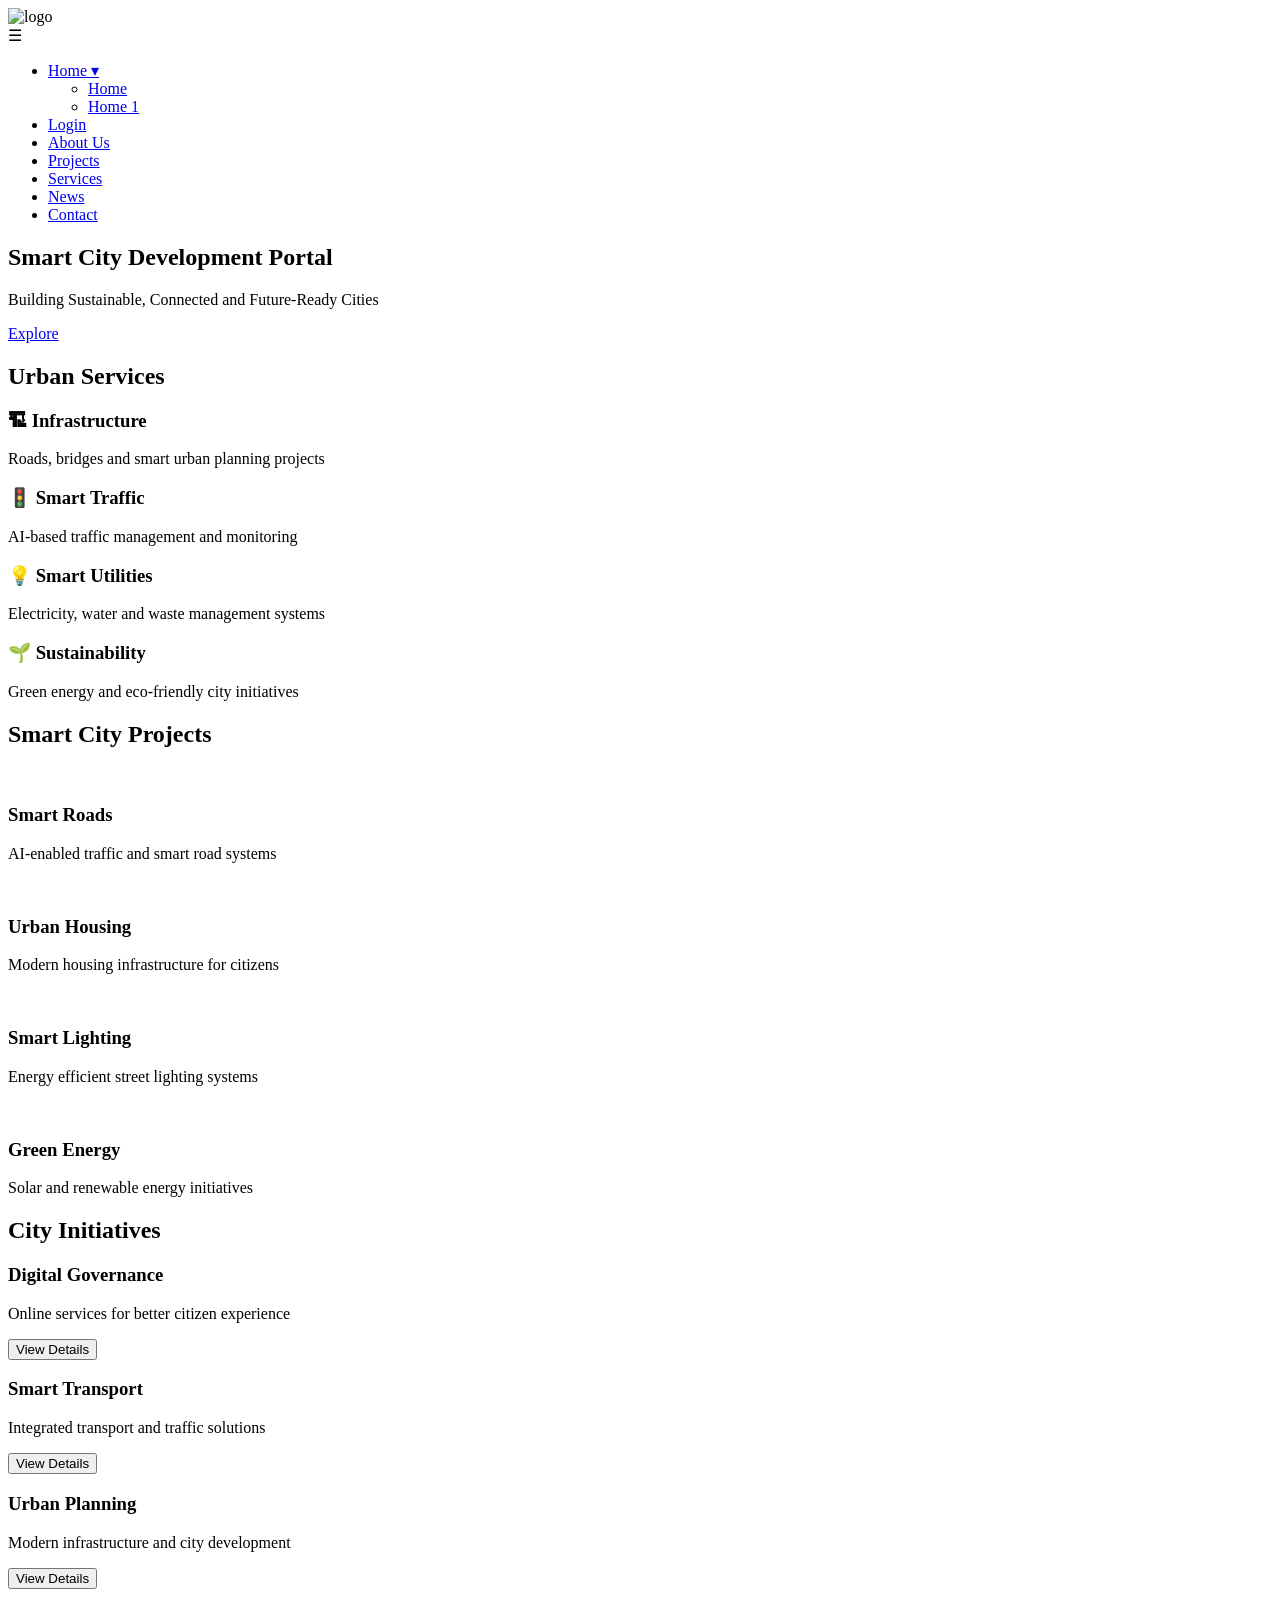
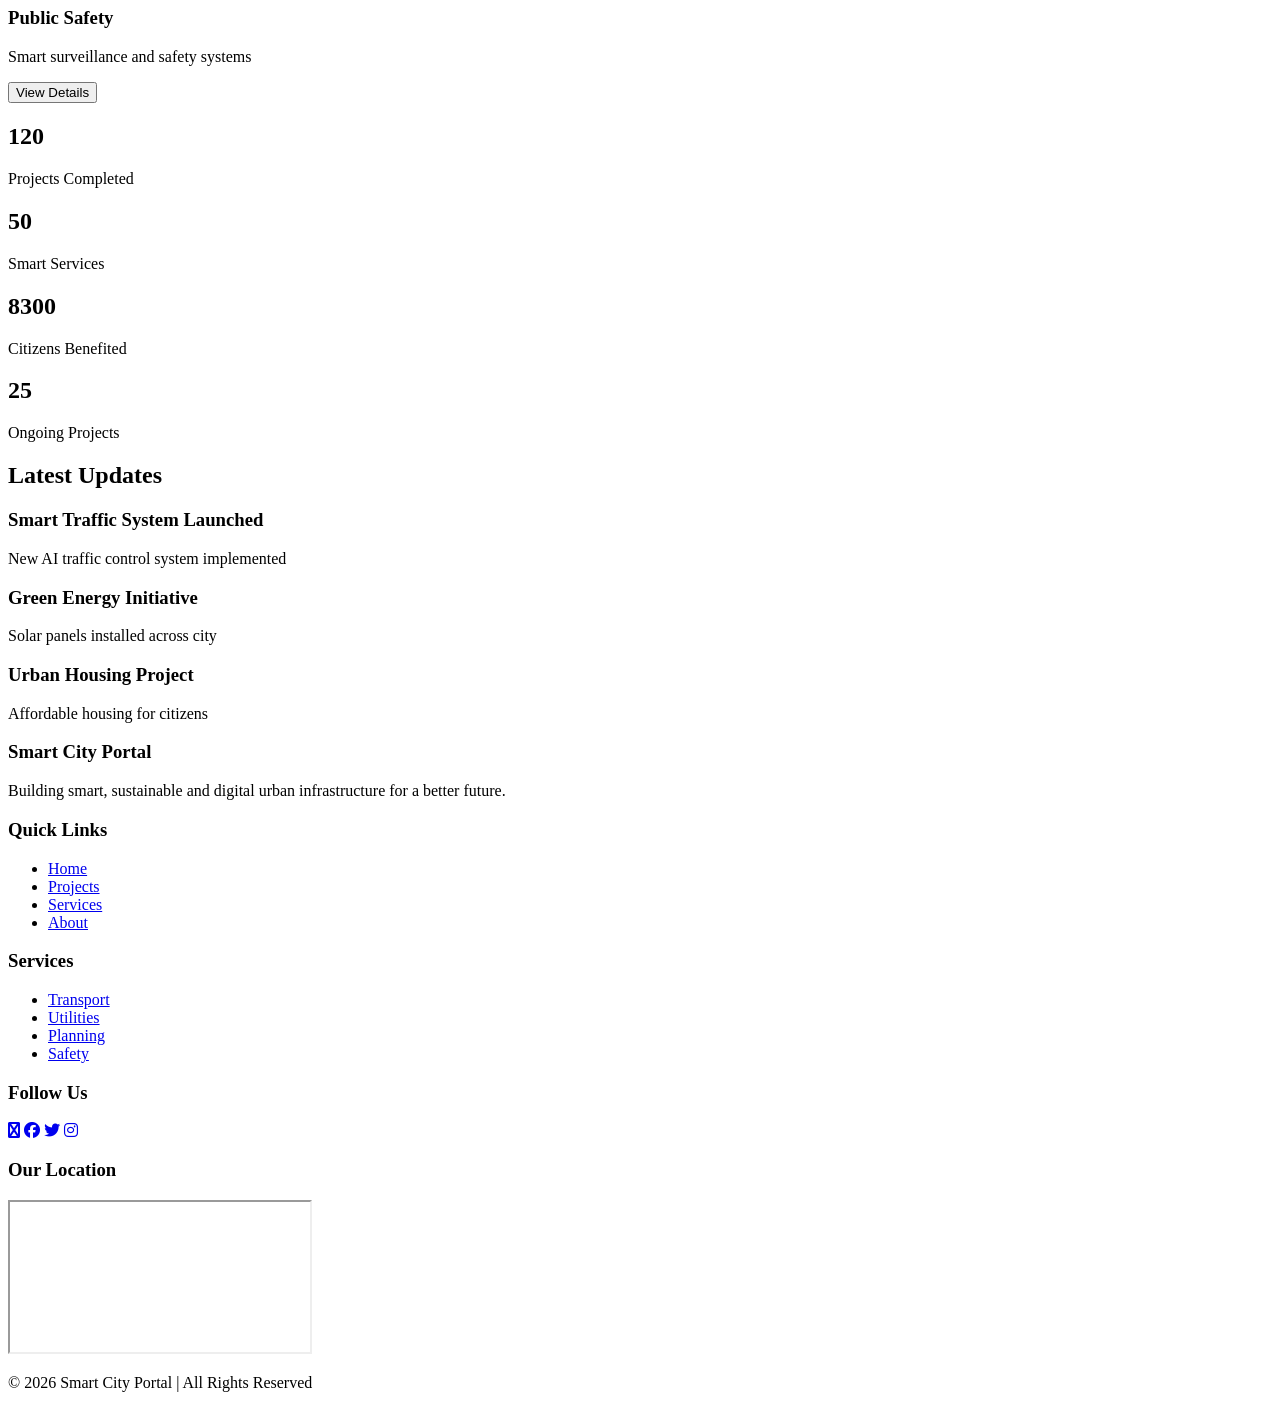
==== index.html @ 6fba2c94 "Add files via upload" ====
<!DOCTYPE html>
<html lang="en">
<head>
<meta charset="UTF-8">
<meta name="viewport" content="width=device-width, initial-scale=1.0">
<title>Gov Portal</title>
<link rel="stylesheet" href="https://cdnjs.cloudflare.com/ajax/libs/font-awesome/6.5.0/css/all.min.css">
<link rel="stylesheet" href="style.css">
</head>
<body>
<div id="loader">
    <div class="spinner"></div>
</div>
<div class="navbar">

    <!-- LOGO -->
    <div class="logo">
        <img src="./images/white-logo.webp" alt="logo">
    </div>

    <!-- HAMBURGER -->
    <div class="menu-toggle" onclick="toggleMenu()">☰</div>

    <!-- MENU -->
 <ul class="nav-links" id="navLinks">
<li class="dropdown">
    <a href="#" onclick="toggleDropdown(event)">Home ▾</a>
    
    <ul class="dropdown-content" id="dropdown">
        <li><a href="index.html">Home</a></li>
        <li><a href="home1.html">Home 1</a></li>
    </ul>
</li>

        <li><a href="login.html">Login</a></li>
        <li><a href="about.html">About Us</a></li>
        <li><a href="project.html">Projects</a></li>
        <li><a href="services.html">Services</a></li>
        <li><a href="news.html">News</a></li>
        <li><a href="contact.html">Contact</a></li>

    </ul>
</div>
<!-- HERO -->
<section class="hero">
    <div class="hero-content">
        <h1>Smart City Development Portal</h1>
        <p>Building Sustainable, Connected and Future-Ready Cities</p>
<a href="project.html" class="btn">Explore</a>    </div>
</section>

<!-- SMART SERVICES -->
<section class="services reveal">
    <h2>Urban Services</h2>

    <div class="service-cards">

        <div class="card">
            <h3>🏗 Infrastructure</h3>
            <p>Roads, bridges and smart urban planning projects</p>
        </div>

        <div class="card">
            <h3>🚦 Smart Traffic</h3>
            <p>AI-based traffic management and monitoring</p>
        </div>

        <div class="card">
            <h3>💡 Smart Utilities</h3>
            <p>Electricity, water and waste management systems</p>
        </div>

        <div class="card">
            <h3>🌱 Sustainability</h3>
            <p>Green energy and eco-friendly city initiatives</p>
        </div>

    </div>
</section>



<!-- PROJECTS SECTION -->
<section class="projects reveal">
    <h2>Smart City Projects</h2>

    <div class="project-cards">

        <div class="project-card">
            <img src="./images/project card1.webp" alt="">
            <div class="project-info">
                <h3>Smart Roads</h3>
                <p>AI-enabled traffic and smart road systems</p>
            </div>
        </div>

        <div class="project-card">
            <img src="./images/project card2.webp" alt="">
            <div class="project-info">
                <h3>Urban Housing</h3>
                <p>Modern housing infrastructure for citizens</p>
            </div>
        </div>

        <div class="project-card">
            <img src="./images/project card3.webp" alt="">
            <div class="project-info">
                <h3>Smart Lighting</h3>
                <p>Energy efficient street lighting systems</p>
            </div>
        </div>

        <div class="project-card">
            <img src="./images/project card4.webp" alt="">
            <div class="project-info">
                <h3>Green Energy</h3>
                <p>Solar and renewable energy initiatives</p>
            </div>
        </div>

    </div>
</section>


<!-- INITIATIVES SECTION -->
<section class="initiatives reveal">
    <h2>City Initiatives</h2>

    <div class="initiative-cards">

        <div class="initiative-card">
            <h3>Digital Governance</h3>
            <p>Online services for better citizen experience</p>
            <button onclick="open404()">View Details</button>
        </div>

        <div class="initiative-card">
            <h3>Smart Transport</h3>
            <p>Integrated transport and traffic solutions</p>
            <button onclick="open404()">View Details</button>
        </div>

        <div class="initiative-card">
            <h3>Urban Planning</h3>
            <p>Modern infrastructure and city development</p>
            <button onclick="open404()">View Details</button>
        </div>

        <div class="initiative-card">
            <h3>Public Safety</h3>
            <p>Smart surveillance and safety systems</p>
            <button onclick="open404()">View Details</button>
        </div>

    </div>
</section>




<section class="stats reveal">
    <div class="stat-box">
        <h2 class="counter" data-target="120">0</h2>
        <p>Projects Completed</p>
    </div>

    <div class="stat-box">
        <h2 class="counter" data-target="50">0</h2>
        <p>Smart Services</p>
    </div>

    <div class="stat-box">
        <h2 class="counter" data-target="10000">0</h2>
        <p>Citizens Benefited</p>
    </div>

    <div class="stat-box">
        <h2 class="counter" data-target="25">0</h2>
        <p>Ongoing Projects</p>
    </div>
</section>

<section class="news reveal">
    <h2>Latest Updates</h2>

    <div class="news-cards">

        <div class="news-card">
            <h3>Smart Traffic System Launched</h3>
            <p>New AI traffic control system implemented</p>
        </div>

        <div class="news-card">
            <h3>Green Energy Initiative</h3>
            <p>Solar panels installed across city</p>
        </div>

        <div class="news-card">
            <h3>Urban Housing Project</h3>
            <p>Affordable housing for citizens</p>
        </div>

    </div>
</section>
<footer class="footer">

    <div class="footer-container">

        <!-- ABOUT -->
        <div class="footer-box">
            <h3>Smart City Portal</h3>
            <p>Building smart, sustainable and digital urban infrastructure for a better future.</p>
        </div>

        <!-- LINKS -->
        <div class="footer-box">
            <h3>Quick Links</h3>
            <ul>
                <li><a href="index.html">Home</a></li>
                <li><a href="project.html">Projects</a></li>
                <li><a href="services.html">Services</a></li>
                <li><a href="about.html">About</a></li>
            </ul>
        </div>

        <!-- SERVICES -->
        <div class="footer-box">
            <h3>Services</h3>
            <ul>
                <li><a href="#">Transport</a></li>
                <li><a href="#">Utilities</a></li>
                <li><a href="#">Planning</a></li>
                <li><a href="#">Safety</a></li>
            </ul>
        </div>

        <!-- SOCIAL -->
        <div class="footer-box">
            <h3>Follow Us</h3>
            <div class="social-icons">
                <a href="404.html"><i class="fa-brands fa-globe"></i></a>
                <a href="404.html"><i class="fa-brands fa-facebook"></i></a>
                <a href="404.html"><i class="fa-brands fa-twitter"></i></a>
                <a href="404.html"><i class="fa-brands fa-instagram"></i></a>
            </div>
        </div>

    </div>
<div class="footer-box map-box">
    <h3>Our Location</h3>

    <div class="map-container">
        <iframe 
            src="https://www.google.com/maps?q=Hyderabad&output=embed"
            loading="lazy">
        </iframe>
    </div>
</div>
    <!-- BOTTOM -->
    <div class="footer-bottom">
        <p>© 2026 Smart City Portal | All Rights Reserved</p>
    </div>

</footer>


<script>
function toggleDropdown(e) {
    e.preventDefault(); // stop navigation
    document.getElementById("dropdown").classList.toggle("show");
}
</script>
<script>
const reveals = document.querySelectorAll(".reveal");

window.addEventListener("scroll", () => {
    let trigger = window.innerHeight * 0.85;

    reveals.forEach(el => {
        let top = el.getBoundingClientRect().top;

        if (top < trigger) {
            el.classList.add("active");
        }
    });
});
</script>

<script>
window.addEventListener("load", () => {
    document.getElementById("loader").style.display = "none";
});
</script>
<script>
const counters = document.querySelectorAll(".counter");

counters.forEach(counter => {
    counter.innerText = "0";

    const updateCounter = () => {
        const target = +counter.getAttribute("data-target");
        const c = +counter.innerText;

        const increment = target / 100;

        if (c < target) {
            counter.innerText = Math.ceil(c + increment);
            setTimeout(updateCounter, 20);
        } else {
            counter.innerText = target;
        }
    };

    updateCounter();
});
</script>
<script>
/* 404 redirect */
function open404() {
    window.location.href = "404.html";
}

/* SCROLL ANIMATION */
const cards2 = document.querySelectorAll(".initiative-card");

window.addEventListener("scroll", () => {
    let trigger = window.innerHeight * 0.85;

    cards2.forEach(card => {
        let top = card.getBoundingClientRect().top;

        if (top < trigger) {
            card.classList.add("show");
        }
    });
});
</script>
<script>
function toggleMenu() {
    document.getElementById("navLinks").classList.toggle("active");
}

function toggleDropdown(e) {
    e.preventDefault();
    document.getElementById("dropdown").classList.toggle("show");
}

/* close dropdown when clicking outside */
window.onclick = function(e) {
    if (!e.target.closest(".dropdown")) {
        document.getElementById("dropdown").classList.remove("show");
    }
}
</script>
<script>
const cards = document.querySelectorAll(".project-card");

window.addEventListener("scroll", () => {
    let triggerBottom = window.innerHeight * 0.85;

    cards.forEach(card => {
        let cardTop = card.getBoundingClientRect().top;

        if (cardTop < triggerBottom) {
            card.classList.add("show");
        }
    });
});
</script>
</body>
</html>
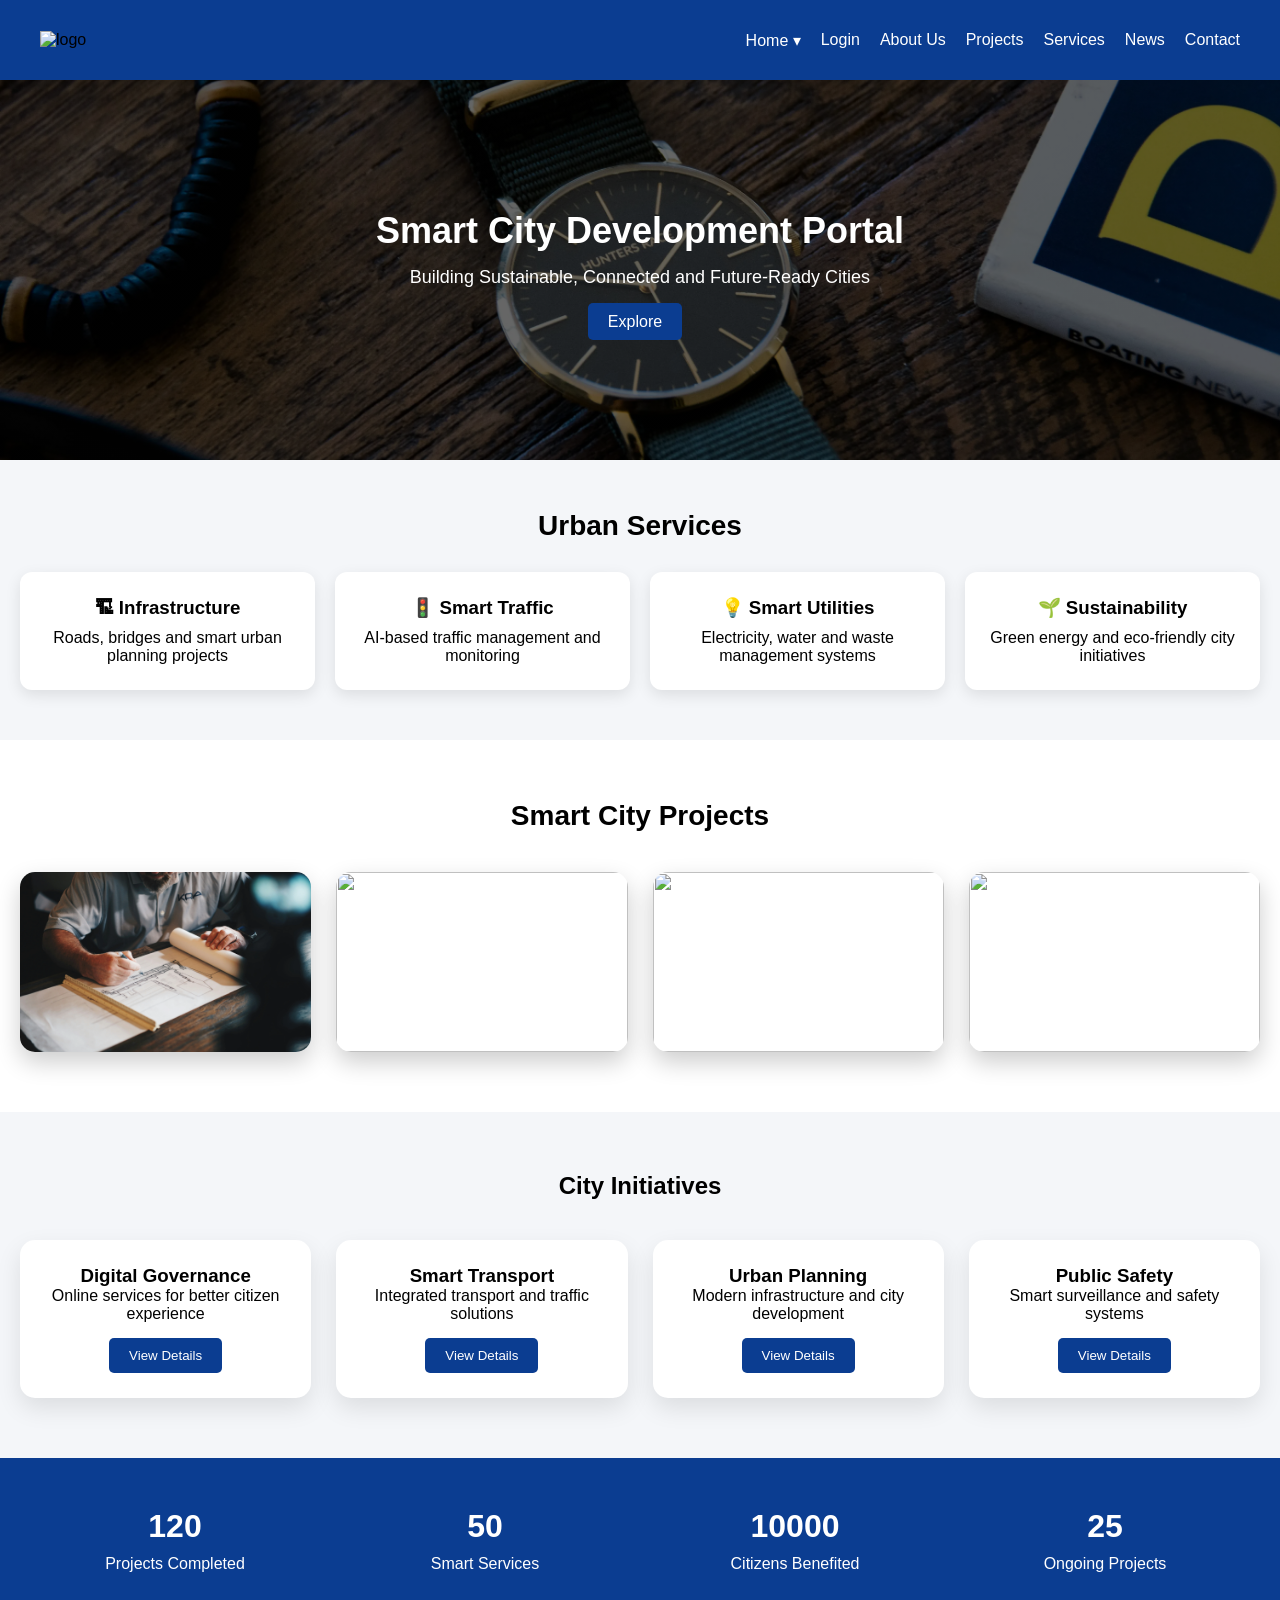
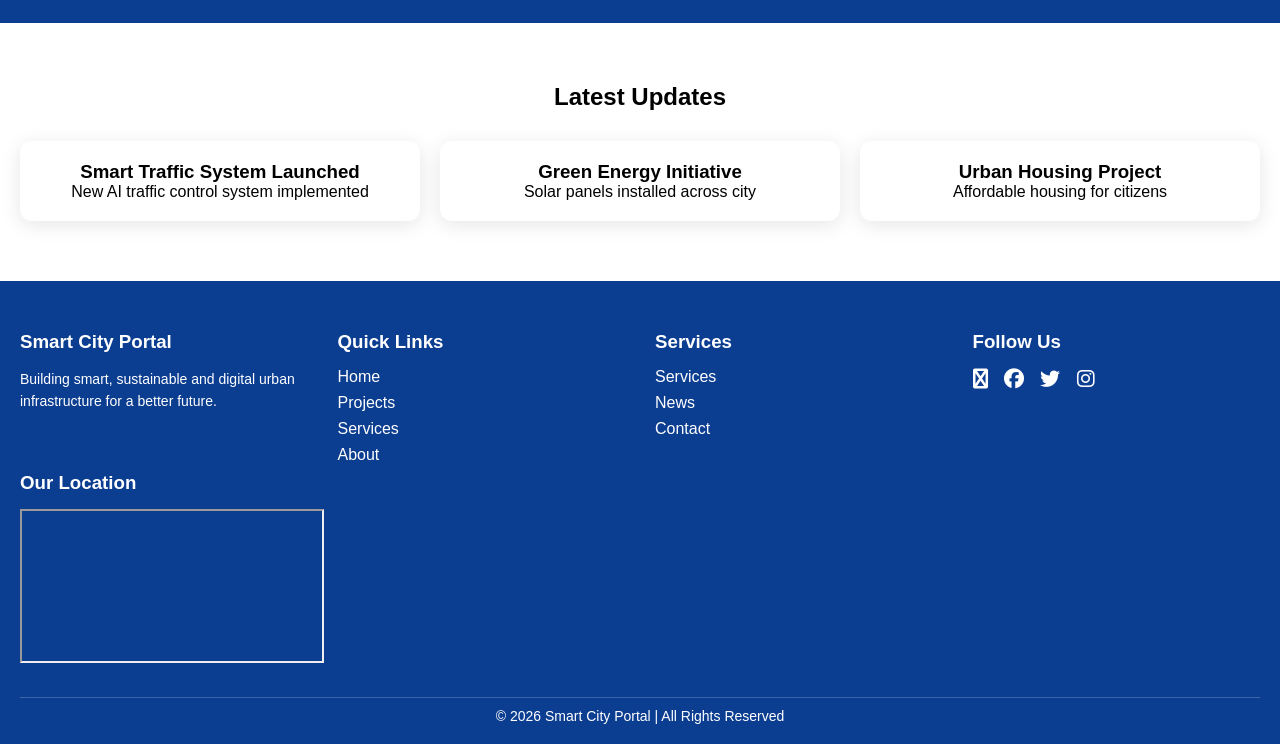
==== commit 08d2173a: "Add files via upload" ====
--- a/index.html
+++ b/index.html
@@ -227,10 +227,9 @@
         <div class="footer-box">
             <h3>Services</h3>
             <ul>
-                <li><a href="#">Transport</a></li>
-                <li><a href="#">Utilities</a></li>
-                <li><a href="#">Planning</a></li>
-                <li><a href="#">Safety</a></li>
+               <li><a href="404.html">Services</a></li>
+<li><a href="404.html">News</a></li>
+<li><a href="404.html">Contact</a></li>
             </ul>
         </div>
 
--- a/style.css
+++ b/style.css
@@ -0,0 +1,2573 @@
+* {
+    margin: 0;
+    padding: 0;
+    box-sizing: border-box;
+    font-family: Arial;
+}
+/* NAVBAR */
+/* NAVBAR */
+.navbar {
+    background: #0b3d91;
+    display: flex;
+    justify-content: space-between;
+    align-items: center;
+    padding: 20px 40px;   /* 🔥 increased */
+    min-height: 80px;     /* 🔥 added */
+}
+
+/* LOGO */
+.logo img {
+    width: 140px;   /* 🔥 increased */
+}
+
+/* MENU */
+.nav-links {
+    list-style: none;
+    display: flex;
+    gap: 20px;
+}
+
+.nav-links li {
+    position: relative;
+}
+
+.nav-links a {
+    color: white;
+    text-decoration: none;
+    font-size: 16px;   /* 🔥 increased */
+}
+
+/* DROPDOWN */
+.dropdown-content {
+    display: none;
+    position: absolute;
+    top: 35px;
+    left: 0;
+    background: white;
+    min-width: 150px;
+    list-style: none;
+}
+
+.dropdown-content li {
+    padding: 10px;
+}
+
+.dropdown-content li a {
+    color: black;
+}
+
+/* SHOW DROPDOWN */
+.dropdown-content.show {
+    display: block;
+}
+
+/* HAMBURGER */
+.menu-toggle {
+    display: none;
+    font-size: 24px;
+    color: white;
+    cursor: pointer;
+}
+
+/* MOBILE */
+@media(max-width: 900px) {
+
+    .menu-toggle {
+        display: block;
+    }
+
+    .nav-links {
+        position: absolute;
+        top: 60px;
+        left: 0;
+        width: 100%;
+        background: #0b3d91;
+        flex-direction: column;
+        display: none;
+    }
+
+    .nav-links.active {
+        display: flex;
+    }
+
+    .nav-links li {
+        text-align: center;
+        padding: 10px 0;
+    }
+
+    .dropdown-content {
+        position: static;
+        background: #123e9c;
+    }
+
+    .dropdown-content li a {
+        color: white;
+    }
+}
+
+/* HERO */
+.hero {
+    height: 380px;
+    background: linear-gradient(rgba(0,0,0,0.6), rgba(0,0,0,0.6)),
+    url('images/smart\ city.webp');
+    background-size: cover;
+    background-position: center;
+    display: flex;
+    justify-content: center;
+    align-items: center;
+    text-align: center;
+    color: white;
+}
+
+.hero-content h1 {
+    font-size: 36px;
+}
+
+.hero-content p {
+    margin: 15px 0;
+    font-size: 18px;
+}
+
+.hero-content button {
+    padding: 12px 25px;
+    background: #00c6ff;
+    border: none;
+    color: white;
+    cursor: pointer;
+    border-radius: 5px;
+}
+
+/* SERVICES */
+.services {
+    padding: 50px 20px;
+    text-align: center;
+    background: #f4f6f9;
+}
+
+.services h2 {
+    margin-bottom: 30px;
+    font-size: 28px;
+}
+
+.service-cards {
+    display: grid;
+    grid-template-columns: repeat(auto-fit, minmax(230px, 1fr));
+    gap: 20px;
+}
+
+/* CARD */
+.card {
+    background: white;
+    padding: 25px;
+    border-radius: 12px;
+    transition: 0.3s;
+    box-shadow: 0 5px 15px rgba(0,0,0,0.1);
+}
+
+.card:hover {
+    transform: translateY(-8px);
+}
+
+.card h3 {
+    margin-bottom: 10px;
+}
+
+/* MOBILE */
+@media(max-width:768px){
+    .hero-content h1 {
+        font-size: 24px;
+    }
+}
+
+/* PROJECT SECTION */
+.projects {
+    padding: 60px 20px;
+    text-align: center;
+}
+
+.projects h2 {
+    font-size: 28px;
+    margin-bottom: 40px;
+}
+
+/* GRID */
+.project-cards {
+    display: grid;
+    grid-template-columns: repeat(auto-fit, minmax(250px, 1fr));
+    gap: 25px;
+}
+
+/* CARD */
+.project-card {
+    position: relative;
+    overflow: hidden;
+    border-radius: 15px;
+    cursor: pointer;
+    box-shadow: 0 10px 25px rgba(0,0,0,0.2);
+    transform: translateY(30px);
+    opacity: 0;
+    transition: 0.6s ease;
+}
+
+/* IMAGE */
+.project-card img {
+    width: 100%;
+    height: 200px;
+    object-fit: cover;
+    transition: 0.5s;
+}
+
+/* HOVER ZOOM */
+.project-card:hover img {
+    transform: scale(1.1);
+}
+
+/* INFO OVERLAY */
+.project-info {
+    position: absolute;
+    bottom: 0;
+    width: 100%;
+    padding: 15px;
+    background: linear-gradient(transparent, rgba(0,0,0,0.8));
+    color: white;
+    transform: translateY(100%);
+    transition: 0.5s;
+}
+
+.project-card:hover .project-info {
+    transform: translateY(0);
+}
+
+/* SCROLL ANIMATION ACTIVE */
+.project-card.show {
+    transform: translateY(0);
+    opacity: 1;
+}
+
+.project-card img {
+    width: 100%;
+    height: 180px;        /* control height here */
+    object-fit: cover;    /* important: crops nicely */
+    display: block;
+}
+
+/* SECTION */
+.initiatives {
+    padding: 60px 20px;
+    text-align: center;
+    background: #f4f6f9;
+}
+
+.initiatives h2 {
+    margin-bottom: 40px;
+}
+
+/* GRID */
+.initiative-cards {
+    display: grid;
+    grid-template-columns: repeat(auto-fit, minmax(230px, 1fr));
+    gap: 25px;
+}
+
+/* CARD */
+.initiative-card {
+    background: white;
+    padding: 25px;
+    border-radius: 15px;
+    box-shadow: 0 10px 25px rgba(0,0,0,0.1);
+    transition: 0.4s;
+    transform: translateY(40px);
+    opacity: 0;
+}
+
+/* HOVER EFFECT */
+.initiative-card:hover {
+    transform: translateY(-10px) scale(1.03);
+}
+
+/* BUTTON */
+.initiative-card button {
+    margin-top: 15px;
+    padding: 10px 20px;
+    border: none;
+    background: #0b3d91;
+    color: white;
+    cursor: pointer;
+    border-radius: 5px;
+    transition: 0.3s;
+}
+
+.initiative-card button:hover {
+    background: #062c6b;
+}
+
+/* SCROLL ANIMATION */
+.initiative-card.show {
+    transform: translateY(0);
+    opacity: 1;
+}
+
+
+
+
+
+.stats {
+    display: grid;
+    grid-template-columns: repeat(auto-fit, minmax(200px, 1fr));
+    text-align: center;
+    background: #0b3d91;
+    color: white;
+    padding: 50px 20px;
+}
+
+.stat-box h2 {
+    font-size: 32px;
+}
+
+.stat-box p {
+    margin-top: 10px;
+}
+
+
+.news {
+    padding: 60px 20px;
+    text-align: center;
+}
+
+.news h2 {
+    margin-bottom: 30px;
+}
+
+.news-cards {
+    display: grid;
+    grid-template-columns: repeat(auto-fit, minmax(220px, 1fr));
+    gap: 20px;
+}
+
+.news-card {
+    padding: 20px;
+    background: #f4f6f9;
+    border-radius: 10px;
+    transition: 0.3s;
+}
+
+.news-card:hover {
+    transform: translateY(-8px);
+}
+
+
+
+
+.footer {
+    background: #0b3d91;
+    color: white;
+    padding: 50px 20px 20px;
+}
+
+/* GRID */
+.footer-container {
+    display: grid;
+    grid-template-columns: repeat(auto-fit, minmax(200px, 1fr));
+    gap: 30px;
+}
+
+/* BOX */
+.footer-box h3 {
+    margin-bottom: 15px;
+}
+
+.footer-box p {
+    font-size: 14px;
+    line-height: 1.6;
+}
+
+/* LINKS */
+.footer-box ul {
+    list-style: none;
+}
+
+.footer-box ul li {
+    margin-bottom: 8px;
+}
+
+.footer-box ul li a {
+    color: white;
+    text-decoration: none;
+    transition: 0.3s;
+}
+
+.footer-box ul li a:hover {
+    padding-left: 5px;
+    color: #ffcc00;
+}
+
+/* SOCIAL ICONS */
+.social-icons a {
+    display: inline-block;
+    margin-right: 10px;
+    font-size: 20px;
+    transition: 0.3s;
+}
+
+/* ICON HOVER */
+.social-icons a:hover {
+    transform: scale(1.3);
+}
+
+/* BOTTOM */
+.footer-bottom {
+    text-align: center;
+    margin-top: 30px;
+    border-top: 1px solid rgba(255,255,255,0.2);
+    padding-top: 10px;
+    font-size: 14px;
+}
+
+.social-icons a {
+    display: inline-block;
+    margin-right: 12px;
+    font-size: 20px;
+    color: white;              /* ✅ ICON COLOR WHITE */
+    transition: 0.3s;
+}
+
+/* HOVER EFFECT */
+.social-icons a:hover {
+    transform: scale(1.3);
+    color: #ffcc00;            /* optional hover color */
+}
+
+
+
+
+@media(max-width:768px){
+    body {
+        padding: 0;
+    }
+
+    section {
+        padding: 30px 15px;
+    }
+}
+
+@media(max-width:768px){
+    .hero-content h1 {
+        font-size: 22px;
+    }
+
+    .hero-content p {
+        font-size: 14px;
+    }
+}
+
+@media(max-width:768px){
+    .navbar {
+        padding: 10px 15px;
+    }
+
+    .logo img {
+        width: 90px;
+    }
+}
+button {
+    width: auto;
+}
+
+@media(max-width:768px){
+    button {
+        width: 100%;
+    }
+}
+
+
+
+/* LOADER */
+#loader {
+    position: fixed;
+    width: 100%;
+    height: 100%;
+    background: white;
+    display: flex;
+    justify-content: center;
+    align-items: center;
+    z-index: 9999;
+}
+
+/* SPINNER */
+.spinner {
+    width: 50px;
+    height: 50px;
+    border: 5px solid #ccc;
+    border-top: 5px solid #0b3d91;
+    border-radius: 50%;
+    animation: spin 1s linear infinite;
+}
+
+@keyframes spin {
+    100% { transform: rotate(360deg); }
+}
+
+
+
+.reveal {
+    opacity: 0;
+    transform: translateY(40px);
+    transition: 0.6s ease;
+}
+
+.reveal.active {
+    opacity: 1;
+    transform: translateY(0);
+}
+
+
+html {
+    scroll-behavior: smooth;
+}
+
+
+
+/* BUTTON HOVER GLOW */
+button {
+    transition: 0.3s;
+}
+
+button:hover {
+    transform: scale(1.05);
+}
+
+/* CARD SHADOW ENHANCE */
+.card, .project-card, .initiative-card {
+    transition: 0.3s;
+}
+
+.card:hover, .project-card:hover, .initiative-card:hover {
+    box-shadow: 0 15px 30px rgba(0,0,0,0.2);
+}
+
+/* about page */
+
+/* ABOUT HERO */
+.about-hero-new {
+    height: 320px;
+    width: 100%;
+    background: linear-gradient(rgba(0,0,0,0.6), rgba(0,0,0,0.6)),
+    url('./images/hreo\ image.webp');
+    background-size: cover;
+    background-position: center;
+    position: relative;
+}
+
+/* OVERLAY BOX */
+.overlay-box {
+    position: absolute;
+    bottom: 30px;
+    left: 30px;
+    background: rgba(255,255,255,0.95);
+    padding: 20px;
+    border-radius: 10px;
+    max-width: 400px;
+    box-shadow: 0 10px 25px rgba(0,0,0,0.2);
+}
+
+/* TEXT */
+.overlay-box h1 {
+    color: #0b3d91;
+    margin-bottom: 10px;
+    font-size: 28px;
+}
+
+.overlay-box p {
+    font-size: 14px;
+    line-height: 1.5;
+}
+
+/* MOBILE */
+@media(max-width:768px){
+    .overlay-box {
+        left: 15px;
+        right: 15px;
+        bottom: 20px;
+        max-width: 100%;
+    }
+
+    .overlay-box h1 {
+        font-size: 20px;
+    }
+}
+
+
+/* NAVBAR ABOVE EVERYTHING */
+.navbar {
+    position: relative;
+    z-index: 999;
+}
+
+/* DROPDOWN ON TOP */
+.dropdown-content {
+    position: absolute;
+    z-index: 2000;
+}
+.dropdown-content {
+    display: none;
+}
+
+.dropdown-content.show {
+    display: block;
+}
+
+
+
+
+.why-choose {
+    padding: 60px 20px;
+    text-align: center;
+}
+
+.why-choose h2 {
+    margin-bottom: 40px;
+    font-size: 28px;
+}
+
+/* GRID */
+.why-container {
+    display: grid;
+    grid-template-columns: repeat(auto-fit, minmax(220px, 1fr));
+    gap: 25px;
+}
+
+/* CARD */
+.why-card {
+    background: white;
+    padding: 25px;
+    border-radius: 12px;
+    transition: 0.3s;
+    box-shadow: 0 5px 15px rgba(0,0,0,0.1);
+}
+
+/* ICON */
+.why-card .icon {
+    font-size: 35px;
+    margin-bottom: 10px;
+}
+
+/* HOVER */
+.why-card:hover {
+    transform: translateY(-10px);
+}
+
+/* MOBILE */
+@media(max-width:768px){
+    .why-choose h2 {
+        font-size: 22px;
+    }
+}
+.timeline-section {
+    padding: 60px 20px;
+    text-align: center;
+    background: #f4f6f9;
+}
+
+.timeline-section h2 {
+    margin-bottom: 40px;
+}
+
+/* TIMELINE LINE */
+.timeline {
+    position: relative;
+    max-width: 800px;
+    margin: auto;
+}
+
+.timeline::after {
+    content: '';
+    position: absolute;
+    width: 4px;
+    background: #0b3d91;
+    top: 0;
+    bottom: 0;
+    left: 50%;
+    transform: translateX(-50%);
+}
+
+/* BOX */
+.timeline-box {
+    padding: 15px 25px;
+    position: relative;
+    width: 50%;
+}
+
+/* LEFT */
+.timeline-box:nth-child(odd) {
+    left: 0;
+    text-align: right;
+}
+
+/* RIGHT */
+.timeline-box:nth-child(even) {
+    left: 50%;
+    text-align: left;
+}
+
+/* CIRCLE */
+.timeline-box::before {
+    content: '';
+    position: absolute;
+    top: 20px;
+    width: 15px;
+    height: 15px;
+    background: #0b3d91;
+    border-radius: 50%;
+}
+
+/* POSITION CIRCLE */
+.timeline-box:nth-child(odd)::before {
+    right: -8px;
+}
+
+.timeline-box:nth-child(even)::before {
+    left: -8px;
+}
+
+/* MOBILE */
+@media(max-width:768px){
+    .timeline::after {
+        left: 20px;
+    }
+
+    .timeline-box {
+        width: 100%;
+        padding-left: 50px;
+        text-align: left;
+    }
+
+    .timeline-box:nth-child(even),
+    .timeline-box:nth-child(odd) {
+        left: 0;
+    }
+
+    .timeline-box::before {
+        left: 10px;
+    }
+}
+
+.team-section {
+    padding: 60px 20px;
+    text-align: center;
+}
+
+.team-section h2 {
+    margin-bottom: 40px;
+}
+
+/* GRID */
+.team-container {
+    display: grid;
+    grid-template-columns: repeat(auto-fit, minmax(220px, 1fr));
+    gap: 25px;
+}
+
+/* CARD */
+.team-card {
+    background: white;
+    border-radius: 15px;
+    overflow: hidden;
+    transition: 0.3s;
+    box-shadow: 0 5px 15px rgba(0,0,0,0.1);
+}
+
+/* IMAGE */
+.team-card img {
+    width: 100%;
+    height: 220px;
+    object-fit: cover;
+}
+
+/* TEXT */
+.team-card h3 {
+    margin: 10px 0 5px;
+}
+
+.team-card p {
+    font-size: 14px;
+    margin-bottom: 15px;
+}
+
+/* HOVER EFFECT */
+.team-card:hover {
+    transform: translateY(-10px);
+    box-shadow: 0 15px 30px rgba(0,0,0,0.2);
+}
+
+/* IMAGE ZOOM */
+.team-card:hover img {
+    transform: scale(1.05);
+}
+
+
+
+/* project section */
+.projects-hero-advanced {
+    height: 350px;
+    background: linear-gradient(rgba(0,0,0,0.6), rgba(0,0,0,0.6)),
+    url('./images/43.webp');
+    background-size: cover;
+    background-position: center;
+    display: flex;
+    align-items: center;
+    justify-content: center;
+    text-align: center;
+    color: white;
+    padding: 20px;
+}
+
+/* TEXT */
+.hero-content h1 {
+    font-size: 36px;
+    margin-bottom: 10px;
+}
+
+.hero-content p {
+    margin-bottom: 25px;
+}
+
+/* STATS */
+.hero-stats {
+    display: flex;
+    gap: 40px;
+    justify-content: center;
+}
+
+.hero-stats h2 {
+    font-size: 28px;
+}
+
+.hero-stats span {
+    font-size: 14px;
+}
+
+/* MOBILE */
+@media(max-width:768px){
+    .projects-hero-advanced {
+        height: auto;
+        padding: 40px 20px;
+    }
+
+    .hero-content h1 {
+        font-size: 24px;
+    }
+
+    .hero-stats {
+        flex-direction: column;
+        gap: 15px;
+    }
+}
+
+
+.project-gallery {
+    padding: 60px 20px;
+    text-align: center;
+}
+
+.project-gallery h2 {
+    margin-bottom: 40px;
+}
+
+/* GRID */
+.gallery-container {
+    display: grid;
+    grid-template-columns: repeat(auto-fit, minmax(220px, 1fr));
+    gap: 20px;
+}
+
+/* CARD */
+.gallery-card {
+    position: relative;
+    overflow: hidden;
+    border-radius: 10px;
+}
+
+/* IMAGE */
+.gallery-card img {
+    width: 100%;
+    height: 200px;
+    object-fit: cover;
+    transition: 0.4s;
+}
+
+/* OVERLAY */
+.overlay {
+    position: absolute;
+    bottom: 0;
+    width: 100%;
+    background: rgba(0,0,0,0.6);
+    color: white;
+    padding: 10px;
+    transform: translateY(100%);
+    transition: 0.4s;
+}
+
+/* HOVER EFFECT */
+.gallery-card:hover img {
+    transform: scale(1.1);
+}
+
+.gallery-card:hover .overlay {
+    transform: translateY(0);
+}
+
+/* PARALLAX BACKGROUND */
+.smart-impact {
+    padding: 80px 20px;
+    text-align: center;
+    color: white;
+    background: linear-gradient(rgba(0,0,0,0.7), rgba(0,0,0,0.7)),
+    url('./images/paralox.webp');
+    background-size: cover;
+    background-position: center;
+    background-attachment: fixed;
+}
+
+.smart-impact h2 {
+    margin-bottom: 50px;
+}
+
+/* GRID */
+.impact-container {
+    display: grid;
+    grid-template-columns: repeat(auto-fit, minmax(220px, 1fr));
+    gap: 25px;
+}
+
+/* GLASS CARD */
+.impact-card {
+    background: rgba(255,255,255,0.1);
+    padding: 25px;
+    border-radius: 15px;
+    backdrop-filter: blur(10px);
+    transition: 0.4s;
+}
+
+/* HOVER EFFECT */
+.impact-card:hover {
+    transform: translateY(-12px) scale(1.05);
+    background: rgba(255,255,255,0.2);
+}
+
+/* FLOAT ANIMATION */
+.impact-card {
+    animation: float 4s ease-in-out infinite;
+}
+
+@keyframes float {
+    0% { transform: translateY(0); }
+    50% { transform: translateY(-10px); }
+    100% { transform: translateY(0); }
+}
+
+/* MOBILE FIX */
+@media(max-width:768px){
+    .smart-impact {
+        background-attachment: scroll;
+    }
+}
+
+/* PARALLAX BACKGROUND */
+.smart-impact {
+    padding: 80px 20px;
+    text-align: center;
+    color: white;
+    background: linear-gradient(rgba(0,0,0,0.7), rgba(0,0,0,0.7)),
+    url('./images/paralox.webp');
+    background-size: cover;
+    background-position: center;
+    background-attachment: fixed;
+}
+
+.smart-impact h2 {
+    margin-bottom: 50px;
+}
+
+/* GRID */
+.impact-container {
+    display: grid;
+    grid-template-columns: repeat(auto-fit, minmax(220px, 1fr));
+    gap: 25px;
+}
+
+/* GLASS CARD */
+.impact-card {
+    background: rgba(255,255,255,0.1);
+    padding: 25px;
+    border-radius: 15px;
+    backdrop-filter: blur(10px);
+    transition: 0.4s;
+}
+
+/* HOVER EFFECT */
+.impact-card:hover {
+    transform: translateY(-12px) scale(1.05);
+    background: rgba(255,255,255,0.2);
+}
+
+/* FLOAT ANIMATION */
+.impact-card {
+    animation: float 4s ease-in-out infinite;
+}
+
+@keyframes float {
+    0% { transform: translateY(0); }
+    50% { transform: translateY(-10px); }
+    100% { transform: translateY(0); }
+}
+
+/* MOBILE FIX */
+@media(max-width:768px){
+    .smart-impact {
+        background-attachment: scroll;
+    }
+}
+
+.showcase {
+    padding: 80px 20px;
+    background: #f8f9fc;
+}
+
+.showcase-container {
+    display: flex;
+    align-items: center;
+    justify-content: space-between;
+    gap: 40px;
+    max-width: 1100px;
+    margin: auto;
+}
+
+/* LEFT TEXT */
+.showcase-text {
+    flex: 1;
+    animation: slideLeft 1s ease;
+}
+
+.showcase-text h2 {
+    font-size: 32px;
+    margin-bottom: 15px;
+    color: #0b3d91;
+}
+
+.showcase-text p {
+    margin-bottom: 20px;
+    color: #555;
+}
+
+/* BUTTONS */
+.btn {
+    background: #0b3d91;
+    color: white;
+    padding: 10px 20px;
+    text-decoration: none;
+    border-radius: 5px;
+    margin-right: 10px;
+    transition: 0.3s;
+}
+
+.btn:hover {
+    transform: scale(1.05);
+}
+
+.btn-outline {
+    border: 1px solid #0b3d91;
+    color: #0b3d91;
+    padding: 10px 20px;
+    text-decoration: none;
+    border-radius: 5px;
+}
+
+.btn-outline:hover {
+    background: #0b3d91;
+    color: white;
+}
+
+/* RIGHT IMAGE */
+.showcase-image {
+    flex: 1;
+    animation: slideRight 1s ease;
+}
+
+.showcase-image img {
+    width: 100%;
+    border-radius: 12px;
+}
+
+/* ANIMATIONS */
+@keyframes slideLeft {
+    from { opacity: 0; transform: translateX(-50px); }
+    to { opacity: 1; transform: translateX(0); }
+}
+
+@keyframes slideRight {
+    from { opacity: 0; transform: translateX(50px); }
+    to { opacity: 1; transform: translateX(0); }
+}
+
+/* MOBILE */
+@media(max-width:768px){
+    .showcase-container {
+        flex-direction: column;
+        text-align: center;
+    }
+}
+
+.highlights {
+    padding: 70px 20px;
+    text-align: center;
+    background: white;
+}
+
+.highlights h2 {
+    margin-bottom: 40px;
+    color: #0b3d91;
+}
+
+/* GRID */
+.highlights-container {
+    display: grid;
+    grid-template-columns: repeat(auto-fit, minmax(220px, 1fr));
+    gap: 25px;
+    max-width: 1100px;
+    margin: auto;
+}
+
+/* CARD */
+.highlight-card {
+    padding: 25px;
+    border-radius: 12px;
+    background: #f5f7fb;
+    transition: 0.3s;
+}
+
+/* ICON */
+.icon {
+    font-size: 30px;
+    margin-bottom: 10px;
+}
+
+/* HOVER EFFECT */
+.highlight-card:hover {
+    transform: translateY(-8px);
+    background: #0b3d91;
+    color: white;
+}
+
+/* Hero Section */
+.hero-advanced {
+    position: relative;
+    width: 100%;
+    height: 90vh;
+    background: url('./images/smart\ city\ \ city.webp') center/cover no-repeat;
+    display: flex;
+    align-items: center;
+    justify-content: center;
+    overflow: hidden;
+}
+
+.hero-overlay {
+    position: absolute;
+    top: 0;
+    left: 0;
+    width: 100%;
+    height: 100%;
+    background: linear-gradient(135deg, rgba(0,87,183,0.7), rgba(0,123,255,0.6));
+    z-index: 1;
+}
+
+.hero-content {
+    position: relative;
+    z-index: 2;
+    text-align: center;
+    color: white;
+    max-width: 800px;
+    animation: fadeInUp 1.2s ease forwards;
+    opacity: 0;
+}
+
+.hero-title {
+    font-size: 3.5rem;
+    font-weight: 700;
+    margin-bottom: 20px;
+    text-shadow: 0 4px 15px rgba(0,0,0,0.3);
+    animation: slideInLeft 1.2s ease forwards;
+}
+
+.hero-subtitle {
+    font-size: 1.3rem;
+    margin-bottom: 30px;
+    animation: slideInRight 1.4s ease forwards;
+}
+
+.hero-btn {
+    display: inline-block;
+    padding: 15px 35px;
+    background: #ffdd00;
+    color: #0057b7;
+    font-weight: 600;
+    border-radius: 50px;
+    text-decoration: none;
+    transition: 0.3s;
+    animation: fadeIn 1.6s ease forwards;
+}
+
+.hero-btn:hover {
+    background: #ffc107;
+    transform: scale(1.05);
+}
+
+/* Floating Shapes */
+.floating-shape {
+    position: absolute;
+    border-radius: 50%;
+    opacity: 0.6;
+    animation: float 6s ease-in-out infinite alternate;
+}
+
+.shape1 {
+    width: 120px;
+    height: 120px;
+    background: rgba(255,255,255,0.2);
+    top: 10%;
+    left: 15%;
+    animation-delay: 0s;
+}
+
+.shape2 {
+    width: 180px;
+    height: 180px;
+    background: rgba(255,255,255,0.15);
+    bottom: 15%;
+    right: 20%;
+    animation-delay: 1.5s;
+}
+
+.shape3 {
+    width: 100px;
+    height: 100px;
+    background: rgba(255,255,255,0.25);
+    top: 40%;
+    right: 10%;
+    animation-delay: 3s;
+}
+
+/* Animations */
+@keyframes fadeInUp {
+    0% { opacity: 0; transform: translateY(30px); }
+    100% { opacity: 1; transform: translateY(0); }
+}
+
+@keyframes slideInLeft {
+    0% { opacity: 0; transform: translateX(-50px); }
+    100% { opacity: 1; transform: translateX(0); }
+}
+
+@keyframes slideInRight {
+    0% { opacity: 0; transform: translateX(50px); }
+    100% { opacity: 1; transform: translateX(0); }
+}
+
+@keyframes fadeIn {
+    0% { opacity: 0; }
+    100% { opacity: 1; }
+}
+
+@keyframes float {
+    0% { transform: translateY(0px) translateX(0px); }
+    50% { transform: translateY(-20px) translateX(15px); }
+    100% { transform: translateY(0px) translateX(0px); }
+}
+
+/* Responsive */
+@media (max-width: 768px) {
+    .hero-title { font-size: 2.5rem; }
+    .hero-subtitle { font-size: 1.1rem; }
+    .hero-btn { padding: 12px 25px; font-size: 0.95rem; }
+}
+
+/* Services Section */
+.services-section {
+    padding: 80px 20px;
+    background: #f5f7fa;
+    text-align: center;
+}
+
+.section-title {
+    font-size: 2.8rem;
+    margin-bottom: 10px;
+    color: #0057b7;
+}
+
+.section-subtitle {
+    font-size: 1.2rem;
+    color: #333;
+    margin-bottom: 50px;
+}
+
+.services-grid {
+    display: grid;
+    grid-template-columns: repeat(auto-fit, minmax(250px, 1fr));
+    gap: 30px;
+    max-width: 1200px;
+    margin: auto;
+}
+
+.service-card {
+    background: white;
+    padding: 30px 20px;
+    border-radius: 12px;
+    box-shadow: 0 4px 20px rgba(0,0,0,0.1);
+    transition: transform 0.3s, box-shadow 0.3s;
+}
+
+.service-card:hover {
+    transform: translateY(-10px);
+    box-shadow: 0 8px 25px rgba(0,0,0,0.2);
+}
+
+.service-icon {
+    font-size: 50px;
+    margin-bottom: 20px;
+}
+
+.learn-more-btn {
+    display: inline-block;
+    margin-top: 15px;
+    padding: 10px 25px;
+    background: #0057b7;
+    color: white;
+    border-radius: 50px;
+    text-decoration: none;
+    transition: 0.3s;
+}
+
+.learn-more-btn:hover {
+    background: #003f8a;
+}
+
+/* Responsive */
+@media (max-width: 768px) {
+    .section-title {
+        font-size: 2rem;
+    }
+    .section-subtitle {
+        font-size: 1rem;
+    }
+    .service-card {
+        padding: 25px 15px;
+    }
+}
+
+/* Highlights Section */
+.highlights-section {
+    padding: 80px 20px;
+    background: linear-gradient(180deg, #f5f7fa 0%, #e0f0ff 100%);
+    text-align: center;
+    position: relative;
+    z-index: 1;
+}
+
+.highlights-section .section-title {
+    font-size: 2.8rem;
+    color: #0057b7;
+    margin-bottom: 10px;
+}
+
+.highlights-section .section-subtitle {
+    font-size: 1.2rem;
+    color: #333;
+    margin-bottom: 50px;
+}
+
+.highlights-grid {
+    display: grid;
+    grid-template-columns: repeat(auto-fit, minmax(250px, 1fr));
+    gap: 30px;
+    max-width: 1200px;
+    margin: auto;
+}
+
+.highlight-card {
+    background: white;
+    padding: 30px 20px;
+    border-radius: 12px;
+    box-shadow: 0 4px 20px rgba(0,0,0,0.1);
+    transform: translateY(0);
+    opacity: 1;
+    transition: transform 0.8s ease, opacity 0.8s ease;
+}
+
+.highlight-card:hover {
+    transform: translateY(-10px);
+    box-shadow: 0 10px 25px rgba(0,0,0,0.2);
+}
+
+.highlight-icon {
+    font-size: 50px;
+    margin-bottom: 20px;
+}
+
+.learn-more-btn {
+    display: inline-block;
+    margin-top: 15px;
+    padding: 10px 25px;
+    background: #0057b7;
+    color: white;
+    border-radius: 50px;
+    text-decoration: none;
+    transition: 0.3s;
+}
+
+.learn-more-btn:hover {
+    background: #003f8a;
+}
+
+/* WOW Animation (fade-in up on scroll) */
+.wow {
+    opacity: 0;
+    transform: translateY(50px);
+}
+
+.wow.show {
+    opacity: 1;
+    transform: translateY(0);
+}
+
+/* Responsive */
+@media (max-width: 768px) {
+    .highlights-section .section-title { font-size: 2rem; }
+    .highlights-section .section-subtitle { font-size: 1rem; }
+    .highlight-card { padding: 25px 15px; }
+}
+
+/* Image Section */
+.image-section {
+    padding: 80px 20px;
+    background: #f5f7fa;
+    text-align: center;
+}
+
+.image-section .section-title {
+    font-size: 2.8rem;
+    color: #0057b7;
+    margin-bottom: 10px;
+}
+
+.image-section .section-subtitle {
+    font-size: 1.2rem;
+    color: #333;
+    margin-bottom: 50px;
+}
+
+.image-grid {
+    display: grid;
+    grid-template-columns: repeat(auto-fit, minmax(250px, 1fr));
+    gap: 25px;
+    max-width: 1200px;
+    margin: auto;
+}
+
+.image-card {
+    position: relative;
+    overflow: hidden;
+    border-radius: 12px;
+    cursor: pointer;
+    transition: transform 0.4s;
+}
+
+.image-card img {
+    width: 100%;
+    height: auto;
+    display: block;
+    transition: transform 0.5s;
+}
+
+.image-card:hover img {
+    transform: scale(1.1);
+}
+
+.image-overlay {
+    position: absolute;
+    top: 0;
+    left: 0;
+    width: 100%;
+    height: 100%;
+    background: rgba(0,87,183,0.6);
+    color: white;
+    display: flex;
+    flex-direction: column;
+    justify-content: center;
+    align-items: center;
+    opacity: 0;
+    transition: opacity 0.4s;
+    text-align: center;
+    padding: 20px;
+}
+
+.image-card:hover .image-overlay {
+    opacity: 1;
+}
+
+.btn-overlay {
+    display: inline-block;
+    margin-top: 15px;
+    padding: 10px 25px;
+    background: #ffdd00;
+    color: #0057b7;
+    border-radius: 50px;
+    text-decoration: none;
+    font-weight: 600;
+    transition: 0.3s;
+}
+
+.btn-overlay:hover {
+    background: #ffc107;
+}
+
+/* Responsive */
+@media (max-width: 768px) {
+    .image-section .section-title { font-size: 2rem; }
+    .image-section .section-subtitle { font-size: 1rem; }
+}
+
+/* Image Card Container */
+.image-card {
+    position: relative;
+    overflow: hidden;
+    border-radius: 12px;
+    cursor: pointer;
+    transition: transform 0.4s;
+    height: 250px; /* fixed height for all cards */
+}
+
+.image-card img {
+    width: 100%;
+    height: 100%; /* fill the card */
+    object-fit: cover; /* maintain aspect ratio, crop if needed */
+    display: block;
+    transition: transform 0.5s;
+}
+
+.image-card:hover img {
+    transform: scale(1.1);
+}
+
+.image-overlay {
+    position: absolute;
+    top: 0;
+    left: 0;
+    width: 100%;
+    height: 100%;
+    background: rgba(0,87,183,0.6);
+    color: white;
+    display: flex;
+    flex-direction: column;
+    justify-content: center;
+    align-items: center;
+    opacity: 0;
+    transition: opacity 0.4s;
+    text-align: center;
+    padding: 20px;
+    border-radius: 12px; /* match card */
+}
+
+.image-card:hover .image-overlay {
+    opacity: 1;
+}
+
+.btn-overlay {
+    display: inline-block;
+    margin-top: 15px;
+    padding: 10px 25px;
+    background: #ffdd00;
+    color: #0057b7;
+    border-radius: 50px;
+    text-decoration: none;
+    font-weight: 600;
+    transition: 0.3s;
+}
+
+.btn-overlay:hover {
+    background: #ffc107;
+}
+
+/* Responsive */
+@media (max-width: 768px) {
+    .image-card { height: 200px; }
+}
+/* Split Image Section */
+.split-image-section {
+    width: 100%;
+}
+
+.split-container {
+    display: flex;
+    align-items: center;
+    margin-bottom: 60px;
+    flex-wrap: wrap;
+}
+
+.split-container.reverse {
+    flex-direction: row-reverse;
+}
+
+.split-image {
+    flex: 1;
+    min-height: 300px;
+    background-size: cover;
+    background-position: center;
+    border-radius: 12px;
+    transition: transform 0.4s;
+}
+
+.split-image:hover {
+    transform: scale(1.05);
+}
+
+.split-text {
+    flex: 1;
+    padding: 30px;
+    text-align: left;
+}
+
+.split-text h2 {
+    font-size: 2.2rem;
+    color: #0057b7;
+    margin-bottom: 15px;
+}
+
+.split-text p {
+    font-size: 1.1rem;
+    color: #333;
+    line-height: 1.6;
+}
+
+/* Responsive */
+@media (max-width: 768px) {
+    .split-container {
+        flex-direction: column;
+    }
+    .split-container.reverse {
+        flex-direction: column;
+    }
+    .split-text {
+        text-align: center;
+        padding: 20px 0;
+    }
+    .split-text h2 {
+        font-size: 1.8rem;
+    }
+    .split-text p {
+        font-size: 1rem;
+    }
+    .split-image {
+        min-height: 200px;
+        width: 100%;
+    }
+}
+/* Overlapping Images Section */
+.overlap-image-section {
+    padding: 80px 20px;
+    background: #f5f7fa;
+    text-align: center;
+}
+
+.overlap-image-section .section-title {
+    font-size: 2.5rem;
+    color: #0057b7;
+    margin-bottom: 10px;
+}
+
+.overlap-image-section .section-subtitle {
+    font-size: 1.1rem;
+    color: #333;
+    margin-bottom: 50px;
+}
+
+.overlap-images {
+    display: flex;
+    justify-content: center;
+    flex-wrap: wrap;
+    gap: -50px; /* negative gap for overlap effect */
+}
+
+.image-item {
+    position: relative;
+    width: 250px;
+    height: 180px;
+    background-size: cover;
+    background-position: center;
+    border-radius: 12px;
+    overflow: hidden;
+    cursor: pointer;
+    transition: transform 0.4s, z-index 0.4s;
+}
+
+.image-item:hover {
+    transform: scale(1.1);
+    z-index: 10;
+}
+
+.image-item span {
+    position: absolute;
+    bottom: 10px;
+    left: 10px;
+    color: white;
+    font-weight: 600;
+    background: rgba(0, 87, 183, 0.7);
+    padding: 5px 10px;
+    border-radius: 8px;
+}
+
+/* Responsive */
+@media (max-width: 768px) {
+    .overlap-images {
+        gap: 10px;
+        justify-content: center;
+    }
+    .image-item {
+        width: 45%;
+        height: 150px;
+    }
+}
+
+
+/* News Section */
+.news-section {
+    padding: 80px 20px;
+    background: #f5f7fa;
+    text-align: center;
+}
+
+.news-section .section-title {
+    font-size: 2.8rem;
+    color: #0057b7;
+    margin-bottom: 10px;
+}
+
+.news-section .section-subtitle {
+    font-size: 1.2rem;
+    color: #333;
+    margin-bottom: 50px;
+}
+
+/* News Grid */
+.news-grid {
+    display: grid;
+    grid-template-columns: repeat(auto-fit, minmax(250px, 1fr));
+    gap: 30px;
+    max-width: 1200px;
+    margin: auto;
+}
+
+.news-card {
+    background: white;
+    border-radius: 12px;
+    overflow: hidden;
+    box-shadow: 0 4px 20px rgba(0,0,0,0.1);
+    transition: transform 0.3s, box-shadow 0.3s;
+}
+
+.news-card:hover {
+    transform: translateY(-10px);
+    box-shadow: 0 10px 25px rgba(0,0,0,0.2);
+}
+
+.news-card img {
+    width: 100%;
+    height: 180px;
+    object-fit: cover;
+    transition: transform 0.4s;
+}
+
+.news-card:hover img {
+    transform: scale(1.05);
+}
+
+.news-content {
+    padding: 20px;
+    text-align: left;
+}
+
+.news-content h3 {
+    font-size: 1.2rem;
+    color: #0057b7;
+    margin-bottom: 10px;
+}
+
+.news-content p {
+    font-size: 0.95rem;
+    color: #333;
+    line-height: 1.5;
+}
+
+.news-btn {
+    display: inline-block;
+    margin-top: 10px;
+    padding: 8px 20px;
+    background: #ffdd00;
+    color: #0057b7;
+    border-radius: 50px;
+    text-decoration: none;
+    font-weight: 600;
+    transition: 0.3s;
+}
+
+.news-btn:hover {
+    background: #ffc107;
+}
+
+/* Responsive */
+@media (max-width: 768px) {
+    .news-card img { height: 150px; }
+    .news-content h3 { font-size: 1rem; }
+    .news-content p { font-size: 0.9rem; }
+}
+/* Stats Section */
+.stats-section {
+    padding: 80px 20px;
+    background: linear-gradient(135deg, #0057b7, #00aaff);
+    color: white;
+    text-align: center;
+}
+
+.stats-section .section-title {
+    font-size: 2.8rem;
+    margin-bottom: 10px;
+}
+
+.stats-section .section-subtitle {
+    font-size: 1.2rem;
+    margin-bottom: 50px;
+}
+
+.stats-grid {
+    display: grid;
+    grid-template-columns: repeat(auto-fit, minmax(150px, 1fr));
+    gap: 30px;
+    max-width: 1000px;
+    margin: auto;
+}
+
+.stat-card {
+    background: rgba(255,255,255,0.1);
+    padding: 30px 20px;
+    border-radius: 12px;
+    transition: transform 0.3s;
+}
+
+.stat-card:hover {
+    transform: scale(1.05);
+}
+
+.stat-card h3 {
+    font-size: 2.5rem;
+    margin-bottom: 10px;
+}
+
+.stat-card p {
+    font-size: 1rem;
+}
+
+/* Responsive */
+@media (max-width: 768px) {
+    .stats-grid { gap: 20px; }
+    .stat-card h3 { font-size: 2rem; }
+    .stat-card p { font-size: 0.9rem; }
+}
+
+/* Contact Section – Modern Colors */
+.contact-section {
+    padding: 80px 20px;
+    background: #f8f9fa; /* soft light background */
+    color: #333; /* dark gray text */
+    text-align: center;
+}
+
+.contact-section .section-title {
+    font-size: 2.8rem;
+    color: #0057b7; /* soft professional blue */
+    margin-bottom: 10px;
+}
+
+.contact-section .section-subtitle {
+    font-size: 1.2rem;
+    color: #555; /* medium gray for subtitle */
+    margin-bottom: 50px;
+}
+
+.contact-grid {
+    display: flex;
+    gap: 40px;
+    max-width: 1000px;
+    margin: auto;
+    flex-wrap: wrap;
+    justify-content: center;
+}
+
+/* Contact Info */
+.contact-info {
+    flex: 1;
+    min-width: 250px;
+    text-align: left;
+}
+
+.info-item {
+    margin-bottom: 20px;
+}
+
+.info-item h3 {
+    font-size: 1.2rem;
+    color: #0057b7; /* highlight blue */
+    margin-bottom: 5px;
+}
+
+.info-item p {
+    font-size: 1rem;
+    color: #333;
+}
+
+/* Contact Form */
+.contact-form {
+    flex: 1;
+    min-width: 250px;
+}
+
+.contact-form form {
+    display: flex;
+    flex-direction: column;
+    gap: 15px;
+}
+
+.contact-form input,
+.contact-form textarea {
+    padding: 12px 15px;
+    border-radius: 8px;
+    border: 1px solid #ccc; /* soft border */
+    outline: none;
+    font-size: 1rem;
+    background: #fff;
+    color: #333;
+    transition: border 0.3s, box-shadow 0.3s;
+}
+
+.contact-form input:focus,
+.contact-form textarea:focus {
+    border-color: #0057b7; /* focus highlight */
+    box-shadow: 0 0 8px rgba(0,87,183,0.2);
+}
+
+.contact-form button {
+    padding: 12px 20px;
+    border: none;
+    border-radius: 50px;
+    background: #0057b7; /* soft blue button */
+    color: white;
+    font-weight: 600;
+    cursor: pointer;
+    transition: 0.3s;
+}
+
+.contact-form button:hover {
+    background: #003f8a; /* darker blue on hover */
+}
+
+/* Responsive */
+@media (max-width: 768px) {
+    .contact-grid {
+        flex-direction: column;
+        align-items: center;
+    }
+    .contact-info {
+        text-align: center;
+    }
+}
+
+
+/* Government Announcements Section */
+.gov-announcements {
+    padding: 80px 20px;
+    background: #f1f5f9;
+    color: #333;
+    text-align: center;
+}
+
+.gov-announcements .section-title {
+    font-size: 2.5rem;
+    color: #0057b7;
+    margin-bottom: 10px;
+}
+
+.gov-announcements .section-subtitle {
+    font-size: 1.2rem;
+    color: #555;
+    margin-bottom: 50px;
+}
+
+/* Announcement layout */
+.announcement-main {
+    display: flex;
+    gap: 30px;
+    max-width: 1200px;
+    margin: auto;
+    flex-wrap: wrap;
+}
+
+/* Large Announcement Card */
+.announcement-large {
+    flex: 2;
+    background: white;
+    padding: 30px;
+    border-radius: 12px;
+    box-shadow: 0 4px 20px rgba(0,0,0,0.1);
+    text-align: left;
+    transition: transform 0.3s;
+}
+
+.announcement-large:hover {
+    transform: translateY(-5px);
+}
+
+.announcement-large h3 {
+    color: #0057b7;
+    margin-bottom: 15px;
+    font-size: 1.6rem;
+}
+
+.announcement-large p {
+    font-size: 1rem;
+    line-height: 1.5;
+}
+
+.btn-announcement {
+    display: inline-block;
+    margin-top: 15px;
+    padding: 10px 25px;
+    background: #0057b7;
+    color: white;
+    border-radius: 50px;
+    text-decoration: none;
+    transition: 0.3s;
+}
+
+.btn-announcement:hover {
+    background: #003f8a;
+}
+
+/* Small Announcement List */
+.announcement-list {
+    flex: 1;
+    display: flex;
+    flex-direction: column;
+    gap: 15px;
+}
+
+.announcement-item {
+    background: white;
+    padding: 15px 20px;
+    border-radius: 12px;
+    display: flex;
+    align-items: center;
+    gap: 15px;
+    box-shadow: 0 2px 10px rgba(0,0,0,0.08);
+    transition: transform 0.3s;
+    cursor: pointer;
+}
+
+.announcement-item:hover {
+    transform: translateY(-3px);
+}
+
+.announcement-item .icon {
+    font-size: 1.5rem;
+}
+
+/* Responsive */
+@media (max-width: 768px) {
+    .announcement-main {
+        flex-direction: column;
+    }
+    .announcement-large, .announcement-list {
+        flex: 1;
+    }
+}
+
+.gov-contact-hero {
+  background: #e8f0fa;
+  text-align: center;
+  padding: 80px 20px;
+}
+
+.gov-contact-hero h1 {
+  color: #0057b7;
+  font-size: 2.8rem;
+  margin-bottom: 15px;
+}
+
+.gov-contact-hero p {
+  font-size: 1.2rem;
+  color: #333;
+}
+
+.gov-contact-departments {
+  padding: 60px 20px;
+  background: #f8f9fa;
+}
+
+.gov-contact-departments h2 {
+  text-align: center;
+  color: #0057b7;
+  margin-bottom: 40px;
+}
+
+/* Tabs Buttons */
+.dept-tabs {
+  display: flex;
+  justify-content: center;
+  flex-wrap: wrap;
+  gap: 15px;
+  margin-bottom: 30px;
+}
+
+.tab-btn {
+  padding: 10px 25px;
+  background: white;
+  border: 1px solid #ccc;
+  border-radius: 50px;
+  cursor: pointer;
+  transition: 0.3s;
+}
+
+.tab-btn.active, .tab-btn:hover {
+  background: #0057b7;
+  color: white;
+  border-color: #0057b7;
+}
+
+/* Department Content */
+.dept-content {
+  display: none;
+  max-width: 700px;
+  margin: auto;
+  background: white;
+  padding: 30px;
+  border-radius: 12px;
+  box-shadow: 0 4px 20px rgba(0,0,0,0.1);
+  text-align: center;
+}
+
+.dept-content.active {
+  display: block;
+}
+
+.dept-content h3 {
+  color: #0057b7;
+  margin-bottom: 15px;
+}
+
+.dept-content p {
+  font-size: 1rem;
+  margin-bottom: 10px;
+}
+
+.btn-dept {
+  display: inline-block;
+  padding: 10px 25px;
+  background: #ffdd00;
+  color: #0057b7;
+  border-radius: 50px;
+  text-decoration: none;
+  font-weight: 600;
+  margin-top: 15px;
+  transition: 0.3s;
+}
+
+.btn-dept:hover {
+  background: #ffc107;
+}
+
+/* Citizen Services Section */
+.citizen-services {
+    padding: 80px 20px;
+    background: #f1f5f9;
+    text-align: center;
+}
+
+.citizen-services .section-title {
+    font-size: 2.8rem;
+    color: #0057b7;
+    margin-bottom: 10px;
+}
+
+.citizen-services .section-subtitle {
+    font-size: 1.2rem;
+    color: #555;
+    margin-bottom: 50px;
+}
+
+.services-grid {
+    display: grid;
+    grid-template-columns: repeat(auto-fit, minmax(220px, 1fr));
+    gap: 30px;
+    max-width: 1200px;
+    margin: auto;
+}
+
+.service-card {
+    background: white;
+    padding: 25px;
+    border-radius: 12px;
+    box-shadow: 0 4px 20px rgba(0,0,0,0.1);
+    text-decoration: none;
+    color: #333;
+    transition: transform 0.3s, box-shadow 0.3s;
+}
+
+.service-card:hover {
+    transform: translateY(-5px);
+    box-shadow: 0 10px 25px rgba(0,0,0,0.2);
+}
+
+.service-card img {
+    width: 60px;
+    height: 60px;
+    margin-bottom: 15px;
+}
+
+.service-card h3 {
+    font-size: 1.2rem;
+    margin-bottom: 10px;
+    color: #0057b7;
+}
+
+.service-card p {
+    font-size: 0.95rem;
+    line-height: 1.5;
+}
+
+/* Responsive */
+@media (max-width: 768px) {
+    .services-grid {
+        grid-template-columns: 1fr 1fr;
+        gap: 20px;
+    }
+    .service-card img { width: 50px; height: 50px; }
+}
+/* City Statistics Section */
+.city-stats {
+    padding: 80px 20px;
+    background: #f8f9fa;
+    text-align: center;
+}
+
+.city-stats .section-title {
+    font-size: 2.8rem;
+    color: #0057b7;
+    margin-bottom: 10px;
+}
+
+.city-stats .section-subtitle {
+    font-size: 1.2rem;
+    color: #555;
+    margin-bottom: 50px;
+}
+
+.stats-grid {
+    display: grid;
+    grid-template-columns: repeat(auto-fit, minmax(180px, 1fr));
+    gap: 30px;
+    max-width: 1000px;
+    margin: auto;
+}
+
+.stat-card {
+    background: white;
+    padding: 30px 20px;
+    border-radius: 12px;
+    box-shadow: 0 4px 20px rgba(0,0,0,0.1);
+    transition: transform 0.3s, box-shadow 0.3s;
+}
+
+.stat-card:hover {
+    transform: translateY(-5px);
+    box-shadow: 0 10px 25px rgba(0,0,0,0.2);
+}
+
+.stat-card h3 {
+    font-size: 2.5rem;
+    color: #0057b7;
+    margin-bottom: 10px;
+}
+
+.stat-card p {
+    font-size: 1rem;
+    color: #333;
+}
+
+/* Responsive */
+@media (max-width: 768px) {
+    .stats-grid {
+        grid-template-columns: repeat(2, 1fr);
+        gap: 20px;
+    }
+}
+
+.home1-hero {
+    height: 420px;
+    display: flex;
+    align-items: center;
+    padding: 40px;
+
+    /* 🔥 BACKGROUND IMAGE */
+    background: linear-gradient(rgba(0,0,0,0.6), rgba(0,0,0,0.6)),
+    url('./images/hreo\ image.webp');
+
+    background-size: cover;
+    background-position: center;
+    color: white;
+}
+
+/* CONTENT */
+.home1-content {
+    max-width: 500px;
+}
+
+/* TEXT */
+.home1-content h1 {
+    font-size: 38px;
+    margin-bottom: 15px;
+}
+
+.home1-content p {
+    margin-bottom: 20px;
+}
+
+/* BUTTONS */
+.home1-buttons .btn {
+    background: #0b3d91;
+    color: white;
+    padding: 10px 20px;
+    text-decoration: none;
+    border-radius: 5px;
+    margin-right: 10px;
+}
+
+.home1-buttons .btn-outline {
+    border: 1px solid white;
+    color: white;
+    padding: 10px 20px;
+    text-decoration: none;
+    border-radius: 5px;
+}
+
+/* MOBILE */
+@media(max-width:768px){
+    .home1-hero {
+        height: auto;
+        padding: 60px 20px;
+    }
+
+    .home1-content h1 {
+        font-size: 26px;
+    }
+}
+
+
+.services-split {
+    padding: 70px 20px;
+}
+
+/* ROW */
+.service-row {
+    display: flex;
+    align-items: center;
+    gap: 40px;
+    margin-bottom: 50px;
+    max-width: 1100px;
+    margin-left: auto;
+    margin-right: auto;
+}
+
+/* REVERSE */
+.service-row.reverse {
+    flex-direction: row-reverse;
+}
+
+/* IMAGE */
+.service-img {
+    flex: 1;
+}
+
+.service-img img {
+    width: 100%;
+    border-radius: 10px;
+}
+
+/* TEXT */
+.service-text {
+    flex: 1;
+}
+
+.service-text h2 {
+    color: #0b3d91;
+    margin-bottom: 10px;
+}
+
+.service-text p {
+    color: #555;
+}
+
+/* MOBILE */
+@media(max-width:768px){
+    .service-row {
+        flex-direction: column;
+        text-align: center;
+    }
+
+    .service-row.reverse {
+        flex-direction: column;
+    }
+}
+
+.home1-wow {
+    padding: 80px 20px;
+    text-align: center;
+    background: linear-gradient(135deg, #0b3d91, #1e88e5);
+    color: white;
+}
+
+.home1-wow h2 {
+    margin-bottom: 50px;
+}
+
+/* GRID */
+.wow-container {
+    display: flex;
+    justify-content: center;
+    gap: 30px;
+    flex-wrap: wrap;
+}
+
+/* CARD */
+.wow-card {
+    background: rgba(255,255,255,0.1);
+    padding: 30px;
+    width: 250px;
+    border-radius: 15px;
+    backdrop-filter: blur(10px);
+    transition: 0.4s;
+    animation: float 4s ease-in-out infinite;
+}
+
+/* HOVER */
+.wow-card:hover {
+    transform: translateY(-15px) scale(1.05);
+    background: rgba(255,255,255,0.2);
+}
+
+/* FLOAT ANIMATION */
+@keyframes float {
+    0% { transform: translateY(0); }
+    50% { transform: translateY(-12px); }
+    100% { transform: translateY(0); }
+}
+
+/* MOBILE */
+@media(max-width:768px){
+    .wow-container {
+        flex-direction: column;
+        align-items: center;
+    }
+}
+
+.home1-cta {
+    padding: 60px 20px;
+    background: #f4f6f9;
+    text-align: center;
+}
+
+.home1-cta-container h2 {
+    margin-bottom: 20px;
+    color: #0b3d91;
+}
+
+/* BUTTONS */
+.cta-btn {
+    background: #0b3d91;
+    color: white;
+    padding: 10px 20px;
+    text-decoration: none;
+    border-radius: 5px;
+    margin-right: 10px;
+    transition: 0.3s;
+}
+
+.cta-btn:hover {
+    transform: scale(1.05);
+}
+
+.cta-btn-outline {
+    border: 1px solid #0b3d91;
+    color: #0b3d91;
+    padding: 10px 20px;
+    text-decoration: none;
+    border-radius: 5px;
+}
+
+.cta-btn-outline:hover {
+    background: #0b3d91;
+    color: white;
+}
+
+
+@media(max-width:768px){
+
+    .footer {
+        text-align: center;
+    }
+
+    .footer-container {
+        text-align: center;
+    }
+
+    .footer-box {
+        align-items: center;
+    }
+
+    .footer-box ul {
+        padding: 0;
+    }
+
+    .social-icons {
+        justify-content: center;
+    }
+
+    .map-container {
+        margin: auto;
+    }
+}
+
+
+.card {
+    display: flex;
+    flex-direction: column;
+    justify-content: space-between;
+}
+
+.card button,
+.card .btn {
+    margin-top: auto;
+    align-self: center;   /* 🔥 center button */
+}
+
+.card img {
+    width: 100%;
+    height: 180px;      /* 🔥 fixed height */
+    object-fit: cover;  /* 🔥 keeps image proper */
+    border-radius: 8px;
+}
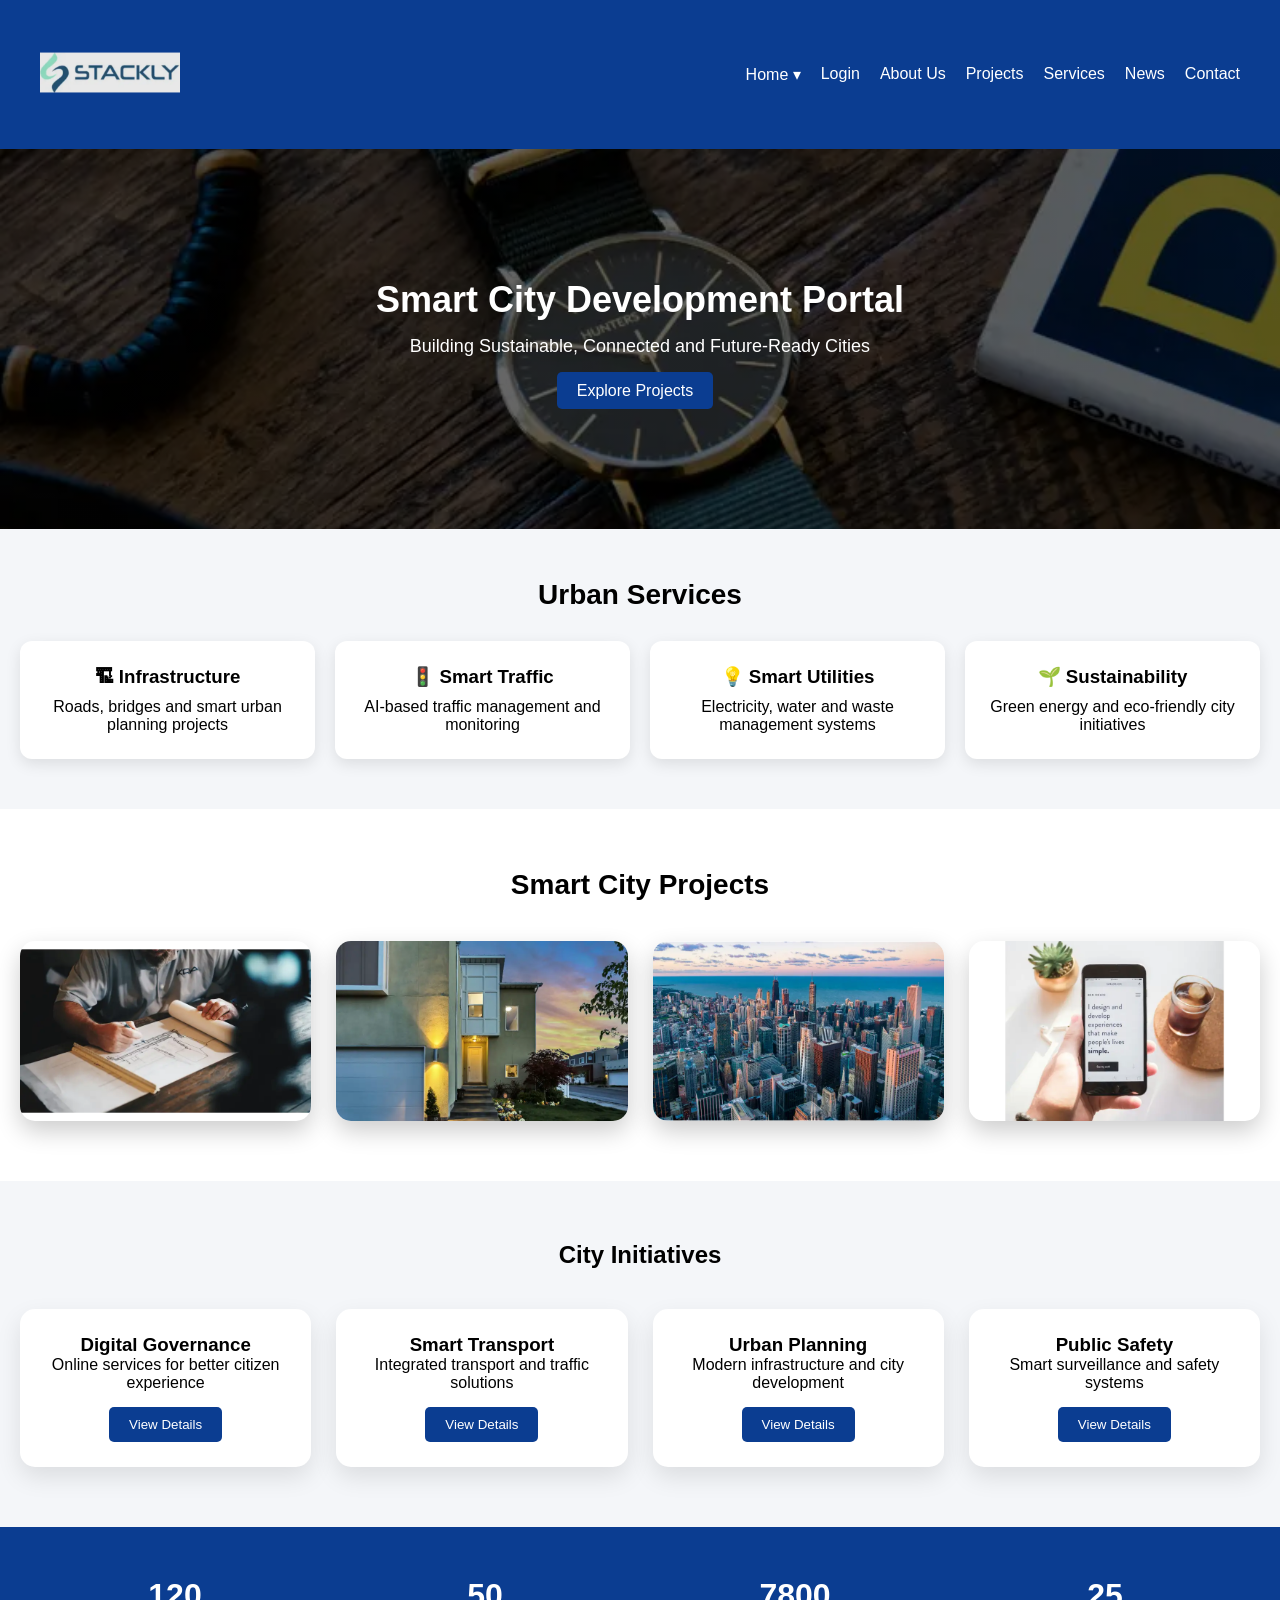
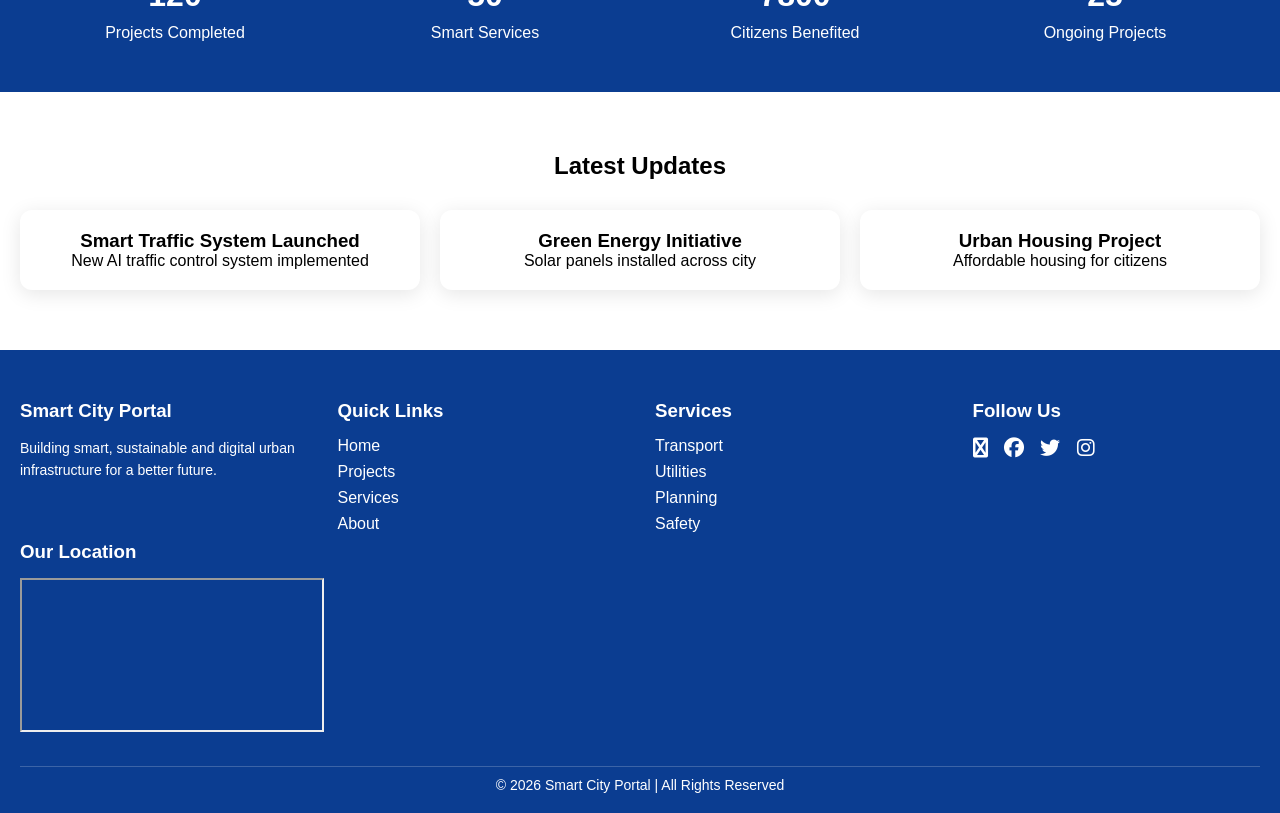
==== commit 08f7b891: "Add files via upload" ====
--- a/index.html
+++ b/index.html
@@ -46,7 +46,8 @@
     <div class="hero-content">
         <h1>Smart City Development Portal</h1>
         <p>Building Sustainable, Connected and Future-Ready Cities</p>
-<a href="project.html" class="btn">Explore</a>    </div>
+        <a href="project.html" class="btn">Explore Projects</a>
+   </div>
 </section>
 
 <!-- SMART SERVICES -->
@@ -227,9 +228,10 @@
         <div class="footer-box">
             <h3>Services</h3>
             <ul>
-               <li><a href="404.html">Services</a></li>
-<li><a href="404.html">News</a></li>
-<li><a href="404.html">Contact</a></li>
+               <li><a href="404.html">Transport</a></li>
+                <li><a href="404.html">Utilities</a></li>
+                <li><a href="404.html">Planning</a></li>
+                <li><a href="404.html">Safety</a></li>
             </ul>
         </div>
 
--- a/style.css
+++ b/style.css
@@ -109,7 +109,7 @@
 .hero {
     height: 380px;
     background: linear-gradient(rgba(0,0,0,0.6), rgba(0,0,0,0.6)),
-    url('images/smart\ city.webp');
+    url('./images/smart\ city.webp');
     background-size: cover;
     background-position: center;
     display: flex;
@@ -2571,3 +2571,7 @@
     object-fit: cover;  /* 🔥 keeps image proper */
     border-radius: 8px;
 }
+.btn {
+    position: relative;
+    z-index: 10;
+}
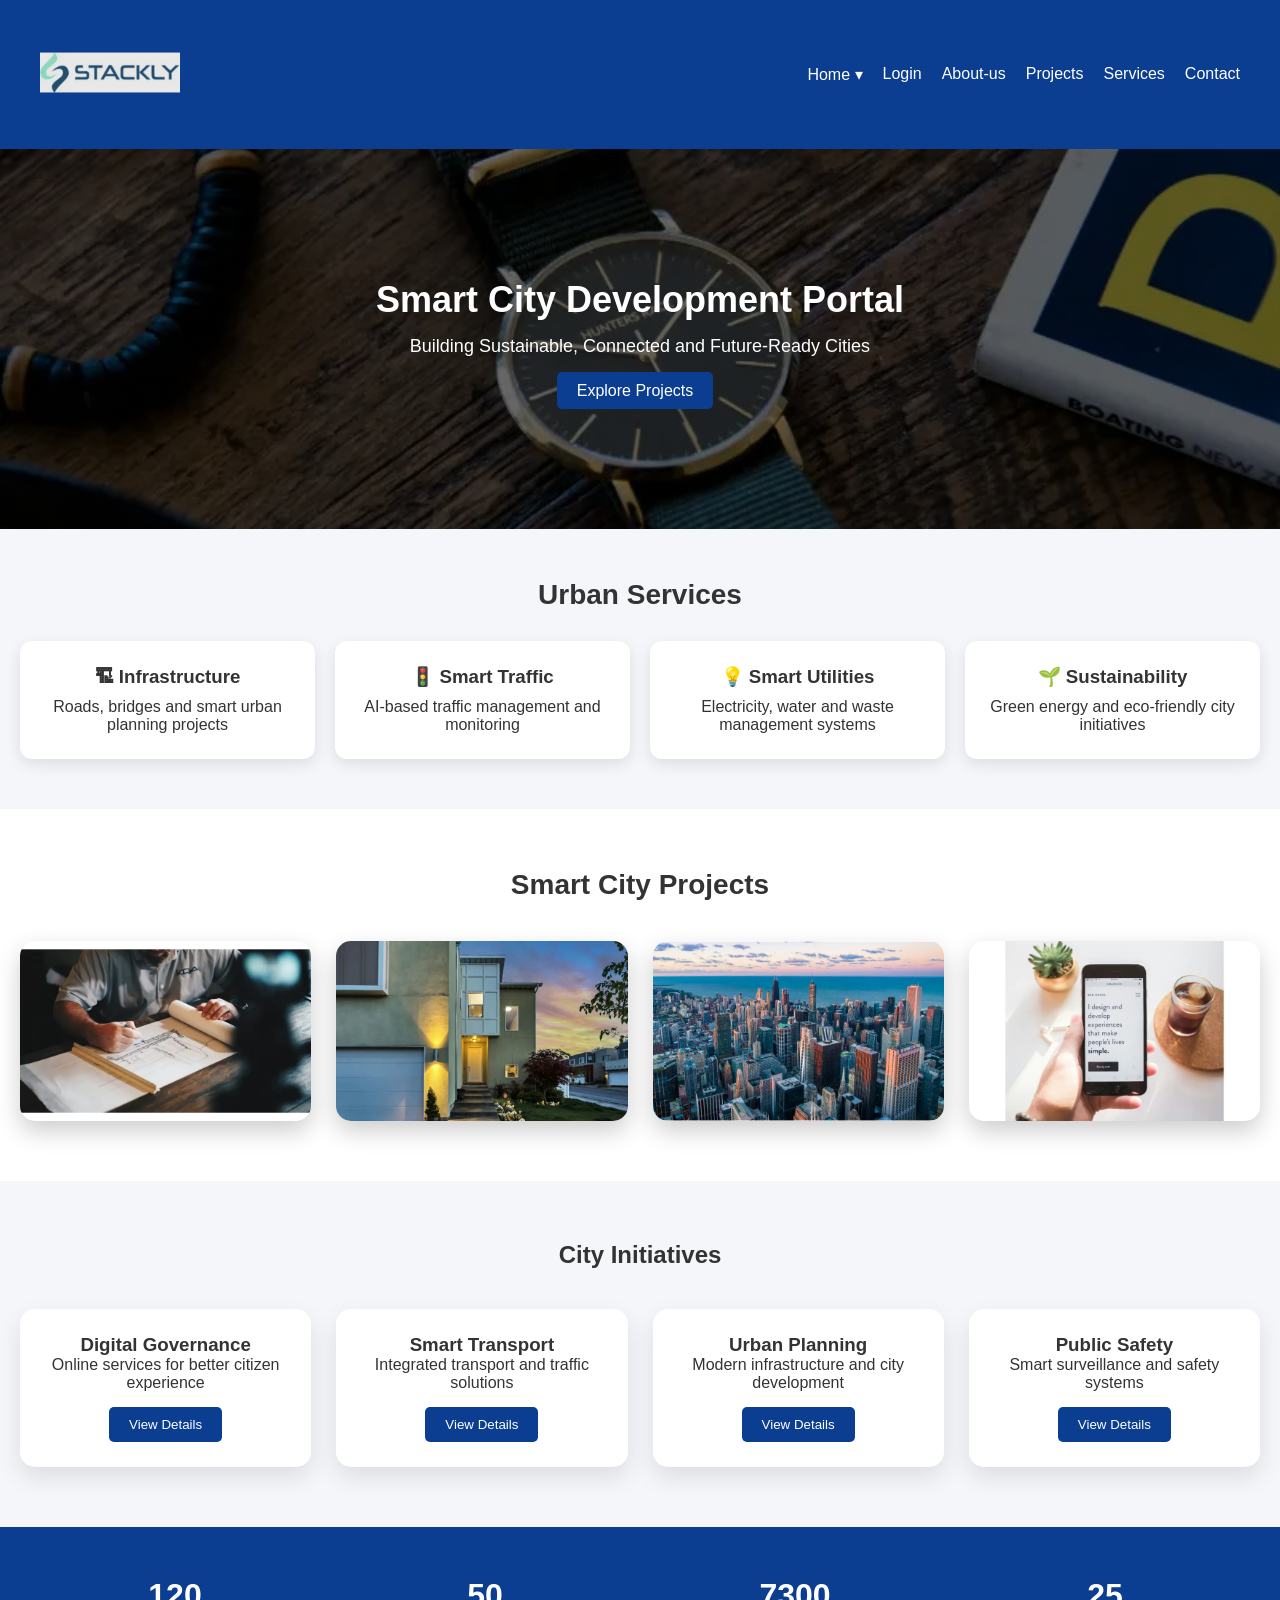
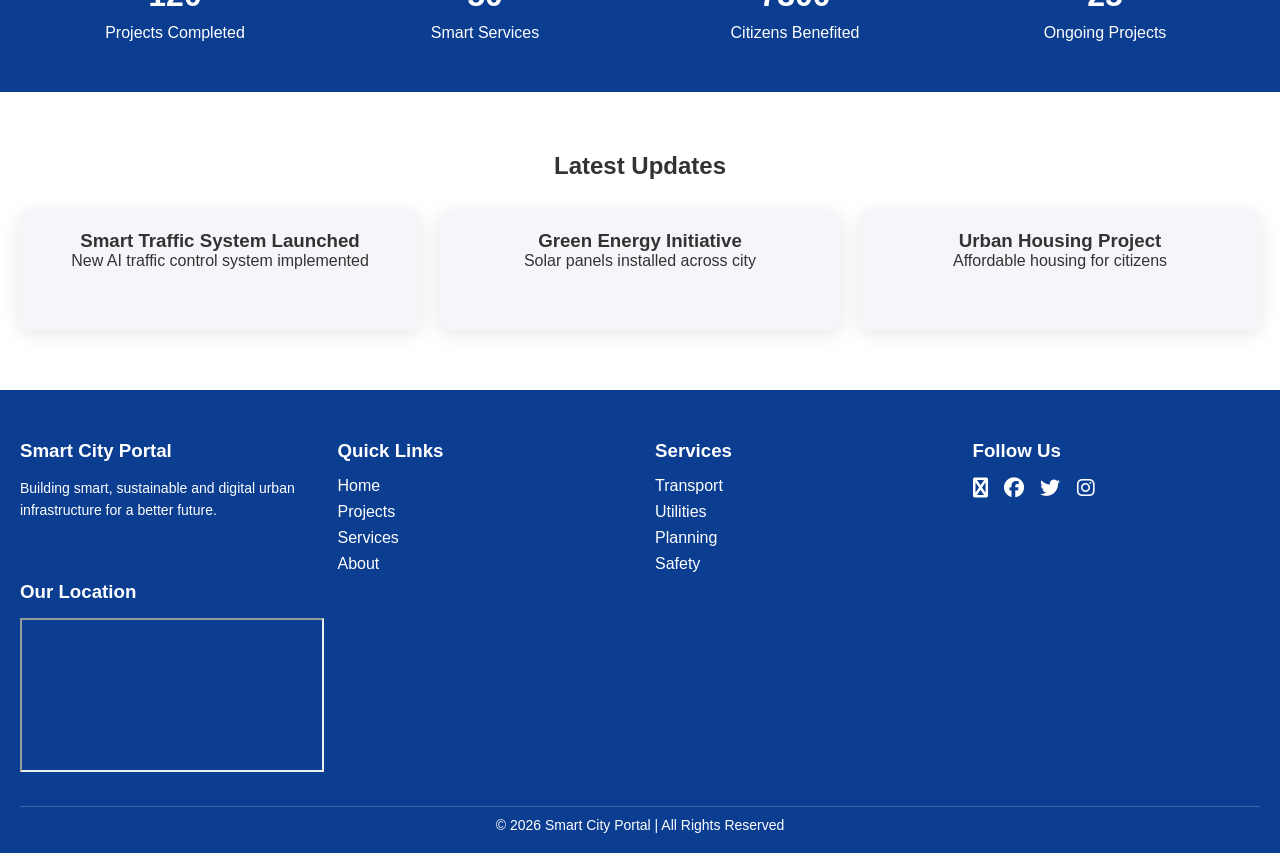
==== commit ec8c4492: "Add files via upload" ====
--- a/index.html
+++ b/index.html
@@ -14,9 +14,9 @@
 <div class="navbar">
 
     <!-- LOGO -->
-    <div class="logo">
-        <img src="./images/white-logo.webp" alt="logo">
-    </div>
+    <a href="index.html" class="logo">
+    <img src="./images/white-logo.webp" alt="logo">
+</a>
 
     <!-- HAMBURGER -->
     <div class="menu-toggle" onclick="toggleMenu()">☰</div>
@@ -27,16 +27,15 @@
     <a href="#" onclick="toggleDropdown(event)">Home ▾</a>
     
     <ul class="dropdown-content" id="dropdown">
-        <li><a href="index.html">Home</a></li>
         <li><a href="home1.html">Home 1</a></li>
+        <li><a href="home2.html">Home 2</a></li>
     </ul>
 </li>
 
         <li><a href="login.html">Login</a></li>
-        <li><a href="about.html">About Us</a></li>
+         <li><a href="about.html">About-us</a></li>
         <li><a href="project.html">Projects</a></li>
         <li><a href="services.html">Services</a></li>
-        <li><a href="news.html">News</a></li>
         <li><a href="contact.html">Contact</a></li>
 
     </ul>
@@ -46,7 +45,7 @@
     <div class="hero-content">
         <h1>Smart City Development Portal</h1>
         <p>Building Sustainable, Connected and Future-Ready Cities</p>
-        <a href="project.html" class="btn">Explore Projects</a>
+        <a href="404.html" class="btn">Explore Projects</a>
    </div>
 </section>
 
--- a/style.css
+++ b/style.css
@@ -349,11 +349,19 @@
     background: #f4f6f9;
     border-radius: 10px;
     transition: 0.3s;
+
+    height: auto;          /* 🔥 add this */
+    min-height: 120px;     /* 🔥 control size */
 }
 
 .news-card:hover {
     transform: translateY(-8px);
 }
+
+.news-cards {
+    align-items: start;   /* 🔥 prevents equal stretching */
+}
+
 
 
 
@@ -2575,3 +2583,758 @@
     position: relative;
     z-index: 10;
 }
+
+
+/* MAKE CARD FLEX */
+.news-card,
+.service-card {
+    display: flex;
+    flex-direction: column;
+    justify-content: space-between;
+}
+
+/* PUSH BUTTON TO BOTTOM */
+.news-card .btn,
+.service-card .btn {
+    margin-top: auto;
+    align-self: center;   /* center button */
+}
+
+
+.service-card {
+    display: flex;
+    flex-direction: column;
+    height: 100%;   /* 🔥 important */
+}
+
+.service-card p {
+    flex-grow: 1;   /* 🔥 makes text take equal space */
+}
+
+.service-card .btn {
+    margin-top: auto;
+    align-self: center;
+}
+
+/* FIX HIGHLIGHT CARDS */
+.highlight-card {
+    display: flex;
+    flex-direction: column;
+    height: 100%;        /* equal height */
+    min-height: 320px;   /* force same size */
+}
+
+/* TEXT TAKES SPACE */
+.highlight-card p {
+    flex-grow: 1;
+}
+
+/* BUTTON ALIGN */
+.highlight-card .learn-more-btn {
+    margin-top: auto;
+    align-self: center;
+}
+
+
+.image-card {
+    height: 250px; /* same size for all images */
+}
+
+
+
+/* NEWS GRID */
+.news-grid {
+    display: grid;
+    grid-template-columns: repeat(auto-fit, minmax(250px, 1fr));
+    gap: 25px;
+}
+
+/* CARD FIX */
+.news-card {
+    display: flex;
+    flex-direction: column;
+    height: 100%;
+    min-height: 380px;   /* 🔥 important */
+    padding: 15px;
+}
+
+/* IMAGE FIX (same height) */
+.news-card img {
+    height: 180px;
+    object-fit: cover;
+}
+
+/* TEXT TAKES SPACE */
+.news-card p {
+    flex-grow: 1;
+}
+
+/* BUTTON ALIGN */
+.news-card .btn,
+.news-card .read-more {
+    margin-top: auto;
+    align-self: center;
+}
+
+
+.read-more {
+    background: #ffcc00;
+    color: #000;
+    font-weight: 600;
+}
+
+.home2-hero {
+    height: 90vh;
+    background: linear-gradient(rgba(0,0,0,0.6), rgba(0,0,0,0.6)),
+    url('https://images.unsplash.com/photo-1494526585095-c41746248156');
+    background-size: cover;
+    background-position: center;
+
+    display: flex;
+    justify-content: center;
+    align-items: center;
+    text-align: center;
+    color: white;
+}
+
+.home2-content {
+    max-width: 700px;
+    animation: fadeUp 1s ease;
+}
+
+.home2-content h1 {
+    font-size: 3rem;
+    margin-bottom: 15px;
+}
+
+.home2-content p {
+    font-size: 1.2rem;
+    margin-bottom: 25px;
+}
+
+/* BUTTONS */
+.home2-buttons {
+    display: flex;
+    justify-content: center;
+    gap: 15px;
+    flex-wrap: wrap;
+}
+
+.btn-primary {
+    background: #0b3d91;
+    color: white;
+    padding: 12px 25px;
+    border-radius: 30px;
+    text-decoration: none;
+}
+
+.btn-secondary {
+    background: white;
+    color: #0b3d91;
+    padding: 12px 25px;
+    border-radius: 30px;
+    text-decoration: none;
+}
+
+/* ANIMATION */
+@keyframes fadeUp {
+    from {
+        opacity: 0;
+        transform: translateY(40px);
+    }
+    to {
+        opacity: 1;
+        transform: translateY(0);
+    }
+}
+
+
+
+
+.gov-services {
+    padding: 60px 20px;
+    background: #f5f7fa;
+}
+
+.gov-services .section-title {
+    text-align: left;
+    font-size: 2rem;
+    color: #0b3d91;
+    margin-bottom: 5px;
+}
+
+.gov-services .section-subtitle {
+    text-align: left;
+    margin-bottom: 30px;
+    color: #555;
+}
+
+.gov-grid {
+    display: grid;
+    grid-template-columns: repeat(auto-fit, minmax(220px, 1fr));
+    gap: 20px;
+}
+
+.gov-item {
+    background: white;
+    padding: 20px;
+    border-left: 4px solid #0b3d91;
+    transition: 0.3s;
+}
+
+.gov-item span {
+    font-size: 30px;
+}
+
+.gov-item h4 {
+    margin: 10px 0 5px;
+}
+
+.gov-item p {
+    font-size: 14px;
+    color: #666;
+}
+
+/* subtle hover (not flashy) */
+.gov-item:hover {
+    background: #eef4ff;
+}
+
+.gov-item {
+    min-height: 120px;
+}
+
+
+.gov-notice {
+    padding: 60px 20px;
+    background: #ffffff;
+}
+
+.notice-header {
+    display: flex;
+    justify-content: space-between;
+    align-items: center;
+    margin-bottom: 20px;
+}
+
+.notice-header h2 {
+    color: #0b3d91;
+}
+
+.notice-header a {
+    text-decoration: none;
+    color: #0b3d91;
+    font-weight: 500;
+}
+
+/* NOTICE BOX */
+.notice-box {
+    border: 1px solid #ddd;
+    height: 200px;
+    overflow: hidden;
+    padding: 15px;
+    background: #f9fbff;
+}
+
+.notice-box p {
+    margin: 10px 0;
+    font-size: 14px;
+}
+
+@media (max-width: 768px) {
+
+    .notice-header {
+        flex-direction: column;
+        align-items: flex-start;
+        gap: 10px;
+    }
+
+    .gov-grid {
+        grid-template-columns: 1fr; /* 1 column on mobile */
+    }
+
+    .stats-container {
+        flex-direction: column;
+        align-items: center;
+    }
+
+    .home2-buttons {
+        flex-direction: column;
+    }
+
+    .notice-box {
+        height: 150px; /* smaller for mobile */
+    }
+}
+
+
+
+
+.gov-documents {
+    padding: 60px 20px;
+    background: #f5f7fa;
+}
+
+.doc-list {
+    display: flex;
+    flex-direction: column;
+    gap: 15px;
+}
+
+/* EACH ROW */
+.doc-item {
+    display: flex;
+    justify-content: space-between;
+    align-items: center;
+    background: #fff;
+    padding: 15px 20px;
+    border-left: 4px solid #0b3d91;
+    transition: 0.3s;
+}
+
+.doc-item:hover {
+    background: #eef4ff;
+}
+
+.doc-item h4 {
+    margin-bottom: 5px;
+}
+
+.doc-item p {
+    font-size: 13px;
+    color: #666;
+}
+
+/* BUTTON */
+.download-btn {
+    background: #0b3d91;
+    color: #fff;
+    padding: 8px 18px;
+    text-decoration: none;
+    border-radius: 5px;
+    font-size: 14px;
+}
+
+@media (max-width: 768px) {
+    .doc-item {
+        flex-direction: column;
+        align-items: flex-start;
+        gap: 10px;
+    }
+}
+
+.gov-guidelines {
+    padding: 60px 20px;
+    background: linear-gradient(135deg, #0b3d91, #00c6ff);
+    color: white;
+}
+
+/* UL */
+.guidelines-list {
+    list-style: none;
+    padding: 0;
+    margin-top: 30px;
+}
+
+/* CARD STYLE LIST */
+.guidelines-list li {
+    display: flex;
+    gap: 20px;
+    padding: 20px;
+    background: rgba(255,255,255,0.1);
+    border-radius: 12px;
+    margin-bottom: 15px;
+    backdrop-filter: blur(8px);
+    transition: 0.3s;
+}
+
+/* COLORFUL NUMBER */
+.guidelines-list li span {
+    font-size: 22px;
+    font-weight: bold;
+    color: #ffcc00;
+}
+
+/* TEXT */
+.guidelines-list li h4 {
+    margin-bottom: 5px;
+    color: #fff;
+}
+
+.guidelines-list li p {
+    font-size: 14px;
+    color: #e0e0e0;
+}
+
+/* HOVER EFFECT */
+.guidelines-list li:hover {
+    transform: translateY(-5px) scale(1.02);
+    background: rgba(255,255,255,0.2);
+}
+
+@media (max-width: 768px) {
+    .guidelines-list li {
+        flex-direction: column;
+    }
+}
+
+.guidelines-list li:hover span {
+    color: #fff;
+}
+
+.gov-guidelines .section-title {
+    font-size: 2.5rem;
+    text-align: center;
+    margin-bottom: 10px;
+
+    background: linear-gradient(90deg, #ffcc00, #ffffff);
+    -webkit-background-clip: text;
+    -webkit-text-fill-color: transparent;
+}
+
+.gov-guidelines .section-subtitle {
+    text-align: center;
+    color: #e0e0e0;
+}
+.news-card {
+    padding: 20px;
+    background: #f4f6f9;
+    border-radius: 10px;
+    transition: 0.3s;
+
+    height: auto;          /* 🔥 add this */
+    min-height: 120px;     /* 🔥 control size */
+}
+
+
+.event-register {
+    padding: 60px 20px;
+    background: #ffffff;
+    text-align: center;
+}
+
+.event-register form {
+    max-width: 400px;
+    margin: auto;
+    display: flex;
+    flex-direction: column;
+    gap: 15px;
+}
+
+.event-register input,
+.event-register select {
+    padding: 10px;
+    border: 1px solid #ccc;
+    border-radius: 5px;
+}
+
+/* BUTTON */
+.event-register button {
+    padding: 10px;
+    background: #0b3d91;
+    color: white;
+    border: none;
+    border-radius: 5px;
+    cursor: pointer;
+}
+/* Section 3: Highlights & Announcements */
+.events-highlights {
+  background: #f4f6f8; /* Light professional background */
+  padding: 60px 20px;
+  font-family: 'Arial', sans-serif;
+}
+
+.events-highlights .container {
+  display: flex;
+  flex-wrap: wrap;
+  align-items: center;
+  justify-content: space-between;
+  max-width: 1200px;
+  margin: 0 auto;
+  gap: 40px;
+}
+
+.highlights-left {
+  flex: 1;
+  min-width: 300px;
+}
+
+.highlights-left h2 {
+  font-size: 32px;
+  color: #0a3d62; /* Official blue tone */
+  margin-bottom: 20px;
+}
+
+.highlights-left p {
+  font-size: 16px;
+  line-height: 1.6;
+  color: #333;
+  margin-bottom: 20px;
+}
+
+.highlights-left .btn {
+  display: inline-block;
+  padding: 12px 24px;
+  margin-right: 10px;
+  background: #0a3d62;
+  color: #fff;
+  text-decoration: none;
+  border-radius: 6px;
+  transition: 0.3s;
+}
+
+.highlights-left .btn:hover {
+  background: #06416c;
+}
+
+.highlights-left .btn.btn-outline {
+  background: transparent;
+  border: 2px solid #0a3d62;
+  color: #0a3d62;
+}
+
+.highlights-left .btn.btn-outline:hover {
+  background: #0a3d62;
+  color: #fff;
+}
+
+.highlights-right {
+  flex: 1;
+  display: flex;
+  flex-wrap: wrap;
+  justify-content: space-around;
+  min-width: 300px;
+  gap: 20px;
+}
+
+.highlights-right .stat {
+  text-align: center;
+  background: #fff;
+  padding: 20px 15px;
+  border-radius: 8px;
+  box-shadow: 0 4px 12px rgba(0,0,0,0.05);
+  flex: 1 1 120px;
+}
+
+.highlights-right .stat h3 {
+  font-size: 28px;
+  color: #0a3d62;
+  margin-bottom: 8px;
+}
+
+.highlights-right .stat p {
+  font-size: 14px;
+  color: #555;
+}
+
+/* Responsive */
+@media (max-width: 768px) {
+  .events-highlights .container {
+    flex-direction: column;
+    text-align: center;
+  }
+  .highlights-right {
+    justify-content: center;
+  }
+}
+
+/* Global */
+body {
+  margin: 0;
+  font-family: Arial, sans-serif;
+  color: #333;
+}
+
+.container {
+  max-width: 1200px;
+  margin: auto;
+  padding: 0 20px;
+}
+
+/* Section 1: Hero */
+.hero-infra {
+  background: #e6f2ff;
+  text-align: center;
+  padding: 80px 20px;
+}
+
+.hero-infra h1 {
+  font-size: 40px;
+  color: #0a3d62;
+  margin-bottom: 15px;
+}
+
+.hero-infra p {
+  font-size: 18px;
+  margin-bottom: 30px;
+}
+
+.hero-infra img {
+  max-width: 100%;
+  height: auto;
+  margin-top: 20px;
+}
+
+/* Section 2: Infrastructure Highlights */
+.infra-highlights {
+  padding: 60px 20px;
+  background: #f4f6f8;
+  text-align: center;
+}
+
+.infra-highlights h2 {
+  font-size: 32px;
+  color: #0a3d62;
+  margin-bottom: 40px;
+}
+
+.infra-highlights .cards {
+  display: flex;
+  flex-wrap: wrap;
+  gap: 20px;
+  justify-content: center;
+}
+
+.infra-highlights .card {
+  background: #fff;
+  border-radius: 8px;
+  padding: 20px;
+  width: 250px;
+  box-shadow: 0 4px 12px rgba(0,0,0,0.05);
+  text-align: center;
+}
+
+.infra-highlights .card img {
+  max-width: 80px;
+  margin-bottom: 15px;
+}
+
+.infra-highlights .card h3 {
+  font-size: 20px;
+  color: #0a3d62;
+  margin-bottom: 10px;
+}
+
+.infra-highlights .card p {
+  font-size: 14px;
+  color: #555;
+  margin-bottom: 15px;
+}
+
+.infra-highlights .card .btn {
+  padding: 8px 16px;
+  background: #0a3d62;
+  color: #fff;
+  text-decoration: none;
+  border-radius: 6px;
+  transition: 0.3s;
+}
+
+.infra-highlights .card .btn:hover {
+  background: #06416c;
+}
+
+/* Section 3: City Map */
+.infra-map {
+  padding: 60px 20px;
+  text-align: center;
+}
+
+.infra-map h2 {
+  font-size: 32px;
+  color: #0a3d62;
+  margin-bottom: 20px;
+}
+
+.infra-map img {
+  max-width: 100%;
+  height: auto;
+  border-radius: 8px;
+  box-shadow: 0 4px 12px rgba(0,0,0,0.05);
+}
+
+/* Section 4: Stats */
+.infra-stats {
+  padding: 60px 20px;
+  background: #f4f6f8;
+}
+
+.infra-stats h2 {
+  font-size: 32px;
+  color: #0a3d62;
+  margin-bottom: 40px;
+  text-align: center;
+}
+
+.stat-bar {
+  margin-bottom: 25px;
+}
+
+.stat-bar p {
+  font-size: 16px;
+  margin-bottom: 8px;
+}
+
+.stat-bar .progress {
+  background: #ddd;
+  border-radius: 8px;
+  overflow: hidden;
+  height: 20px;
+}
+
+.stat-bar .progress div {
+  height: 100%;
+  background: #0a3d62;
+  width: 0;
+}
+
+/* Section 5: CTA */
+.infra-cta {
+  padding: 60px 20px;
+  text-align: center;
+  background: #e6f2ff;
+}
+
+.infra-cta h2 {
+  font-size: 32px;
+  color: #0a3d62;
+  margin-bottom: 20px;
+}
+
+.infra-cta p {
+  font-size: 16px;
+  margin-bottom: 25px;
+}
+
+.infra-cta .btn {
+  padding: 12px 24px;
+  margin: 5px;
+  background: #0a3d62;
+  color: #fff;
+  text-decoration: none;
+  border-radius: 6px;
+  transition: 0.3s;
+}
+
+.infra-cta .btn:hover {
+  background: #06416c;
+}
+
+.infra-cta .btn.btn-outline {
+  background: transparent;
+  border: 2px solid #0a3d62;
+  color: #0a3d62;
+}
+
+.infra-cta .btn.btn-outline:hover {
+  background: #0a3d62;
+  color: #fff;
+}
+
+/* Responsive */
+@media (max-width: 768px) {
+  .infra-highlights .cards {
+    flex-direction: column;
+    align-items: center;
+  }
+}
